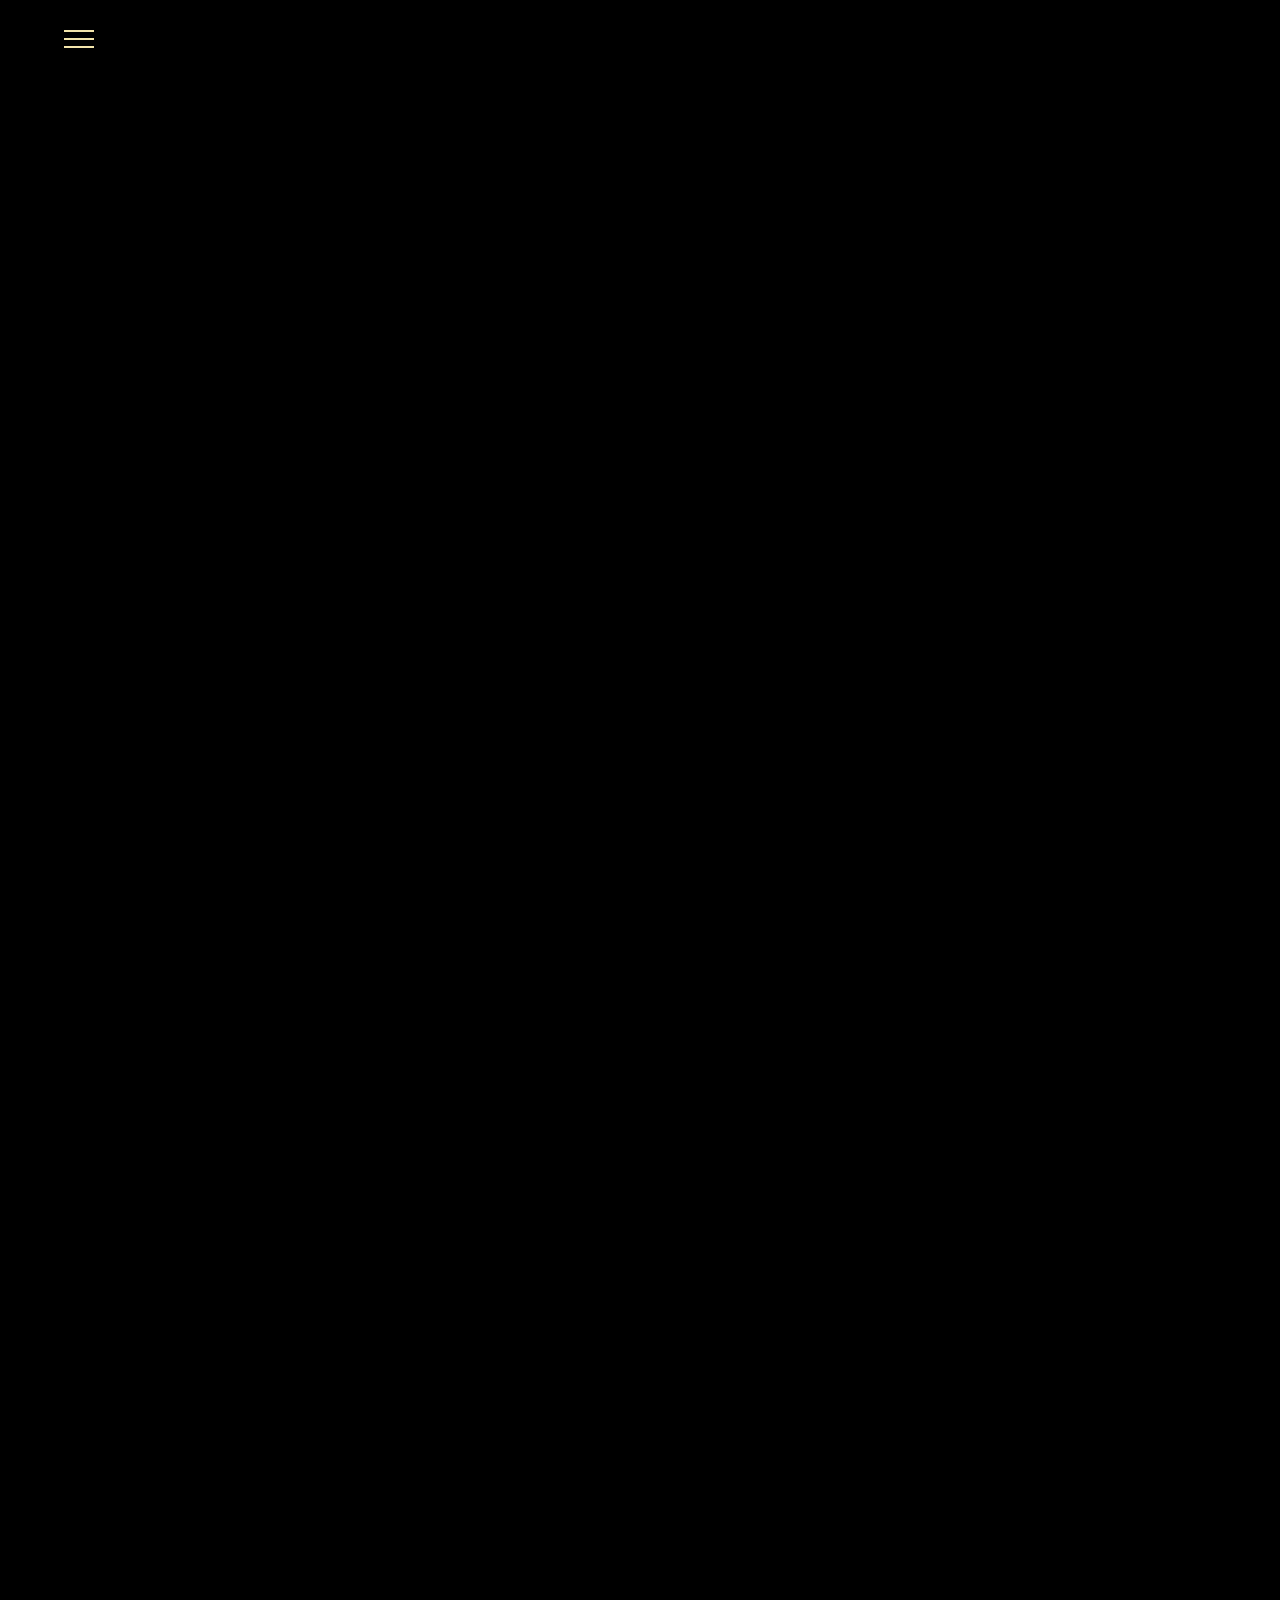
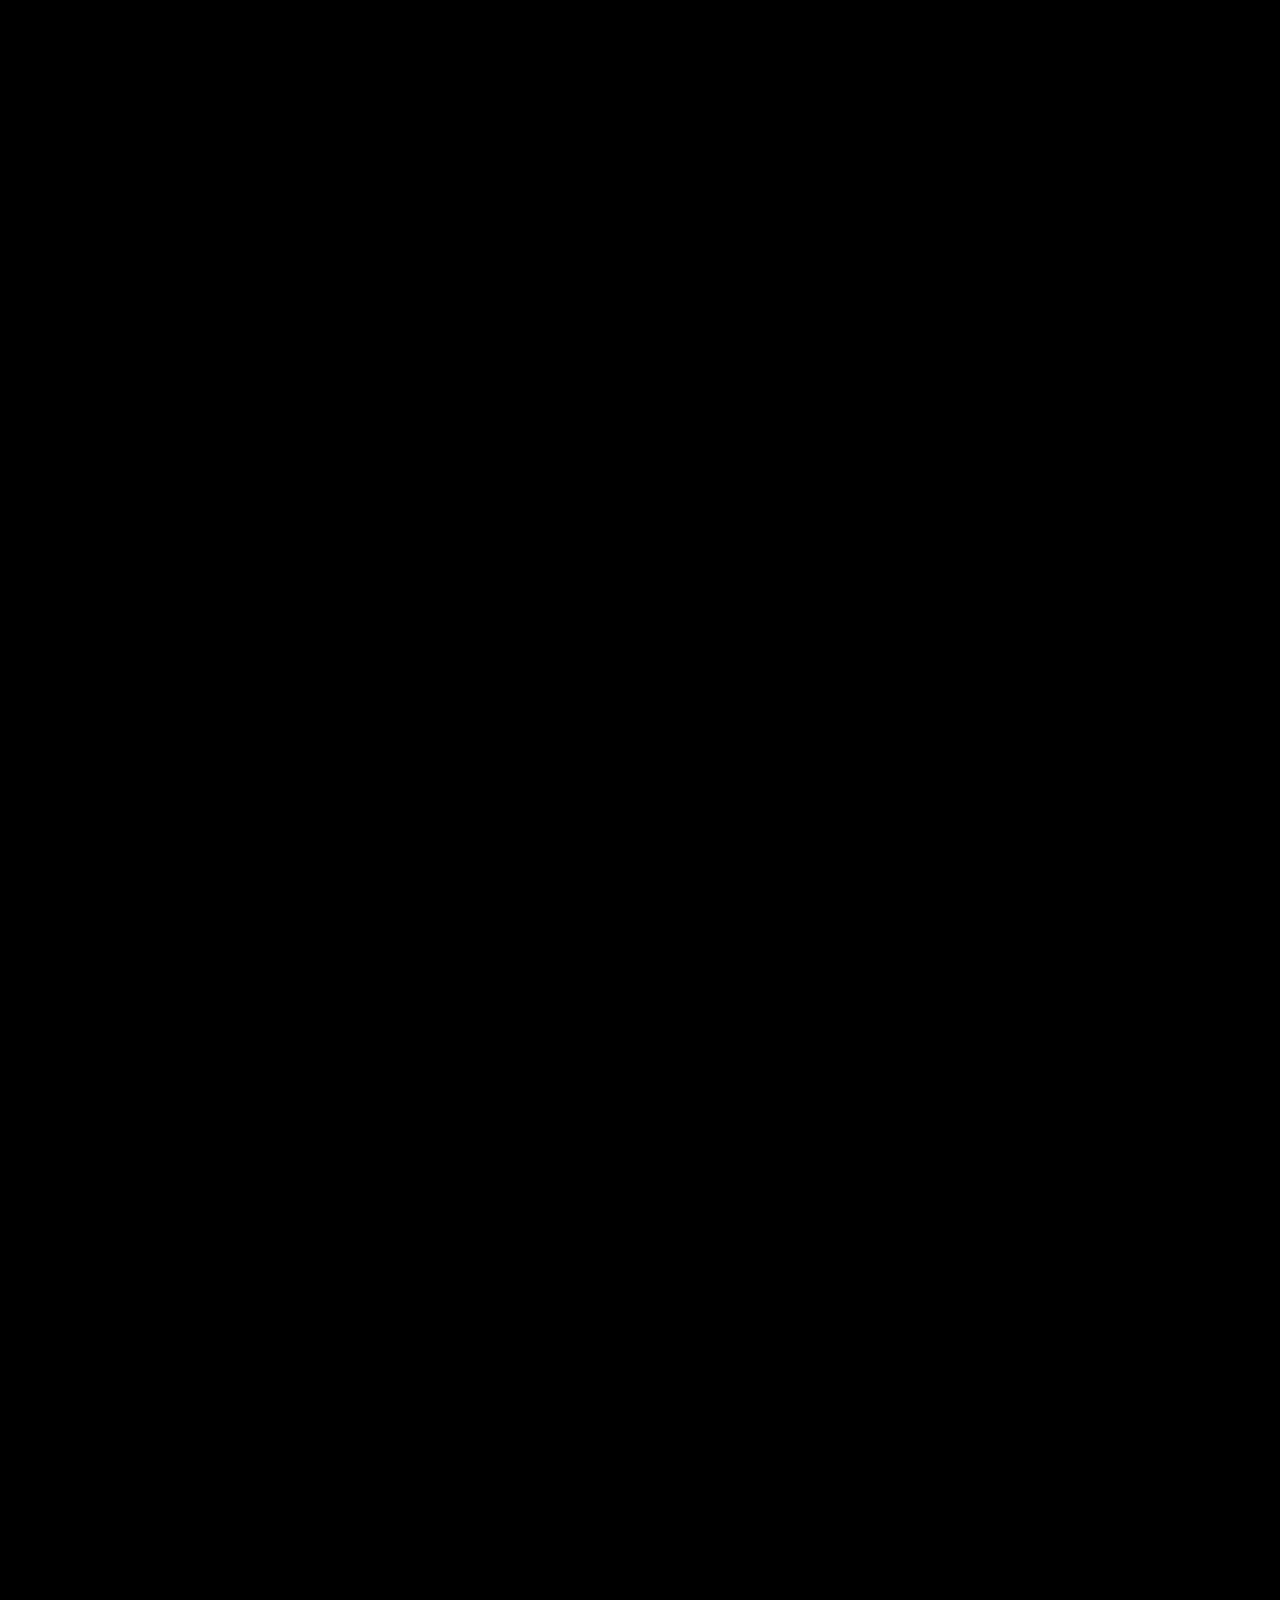
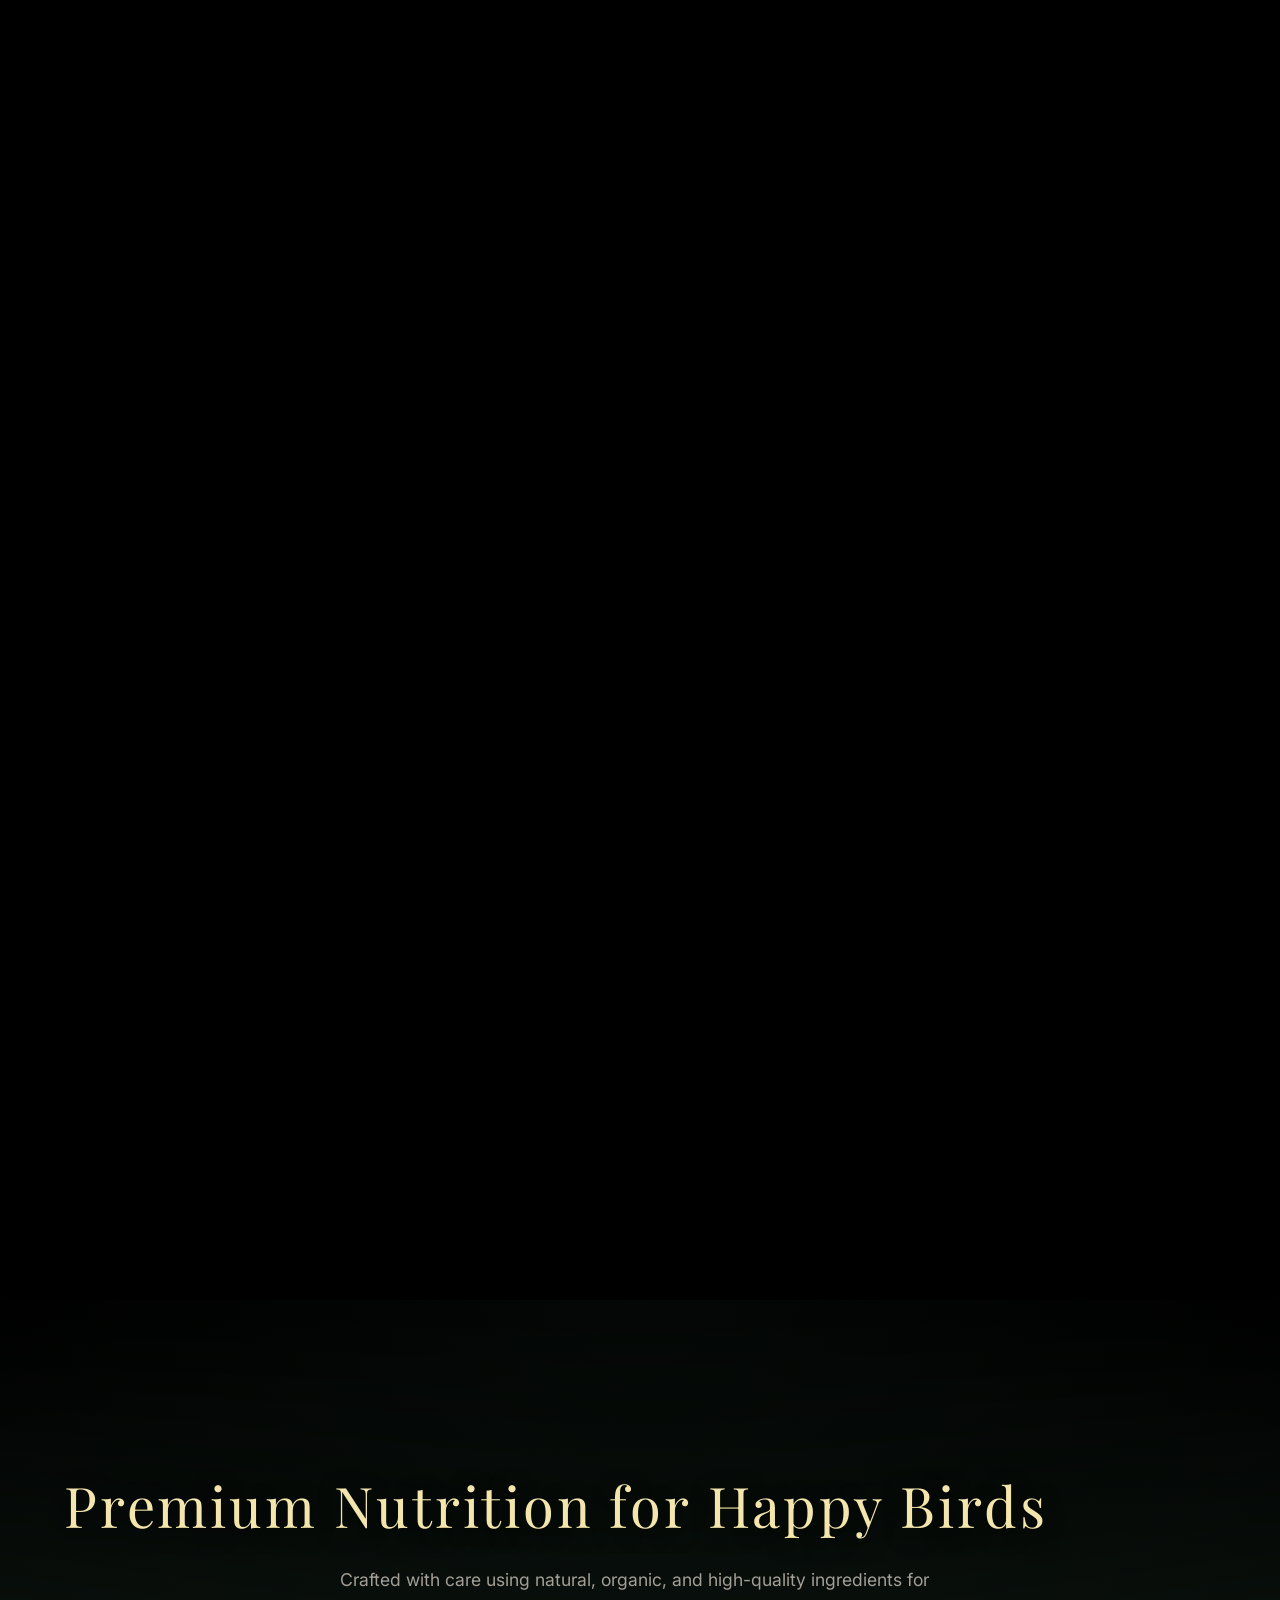
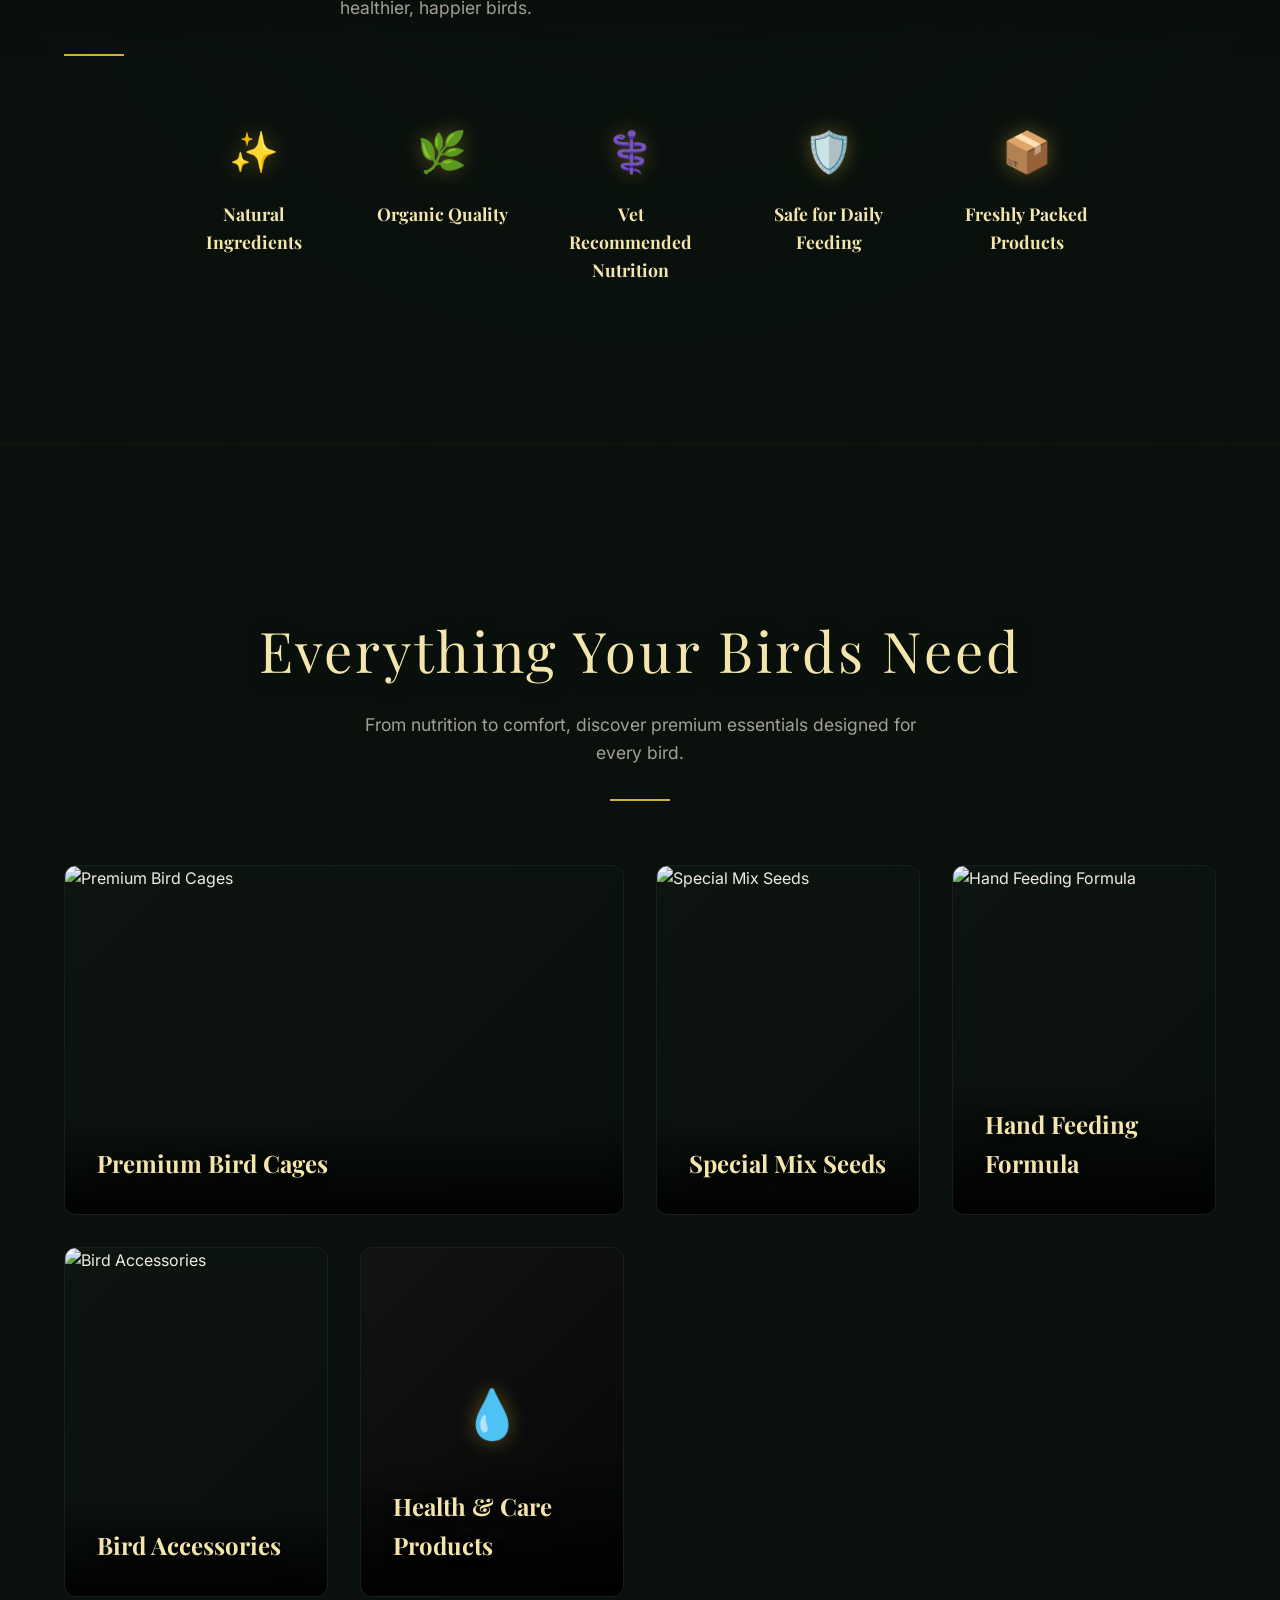
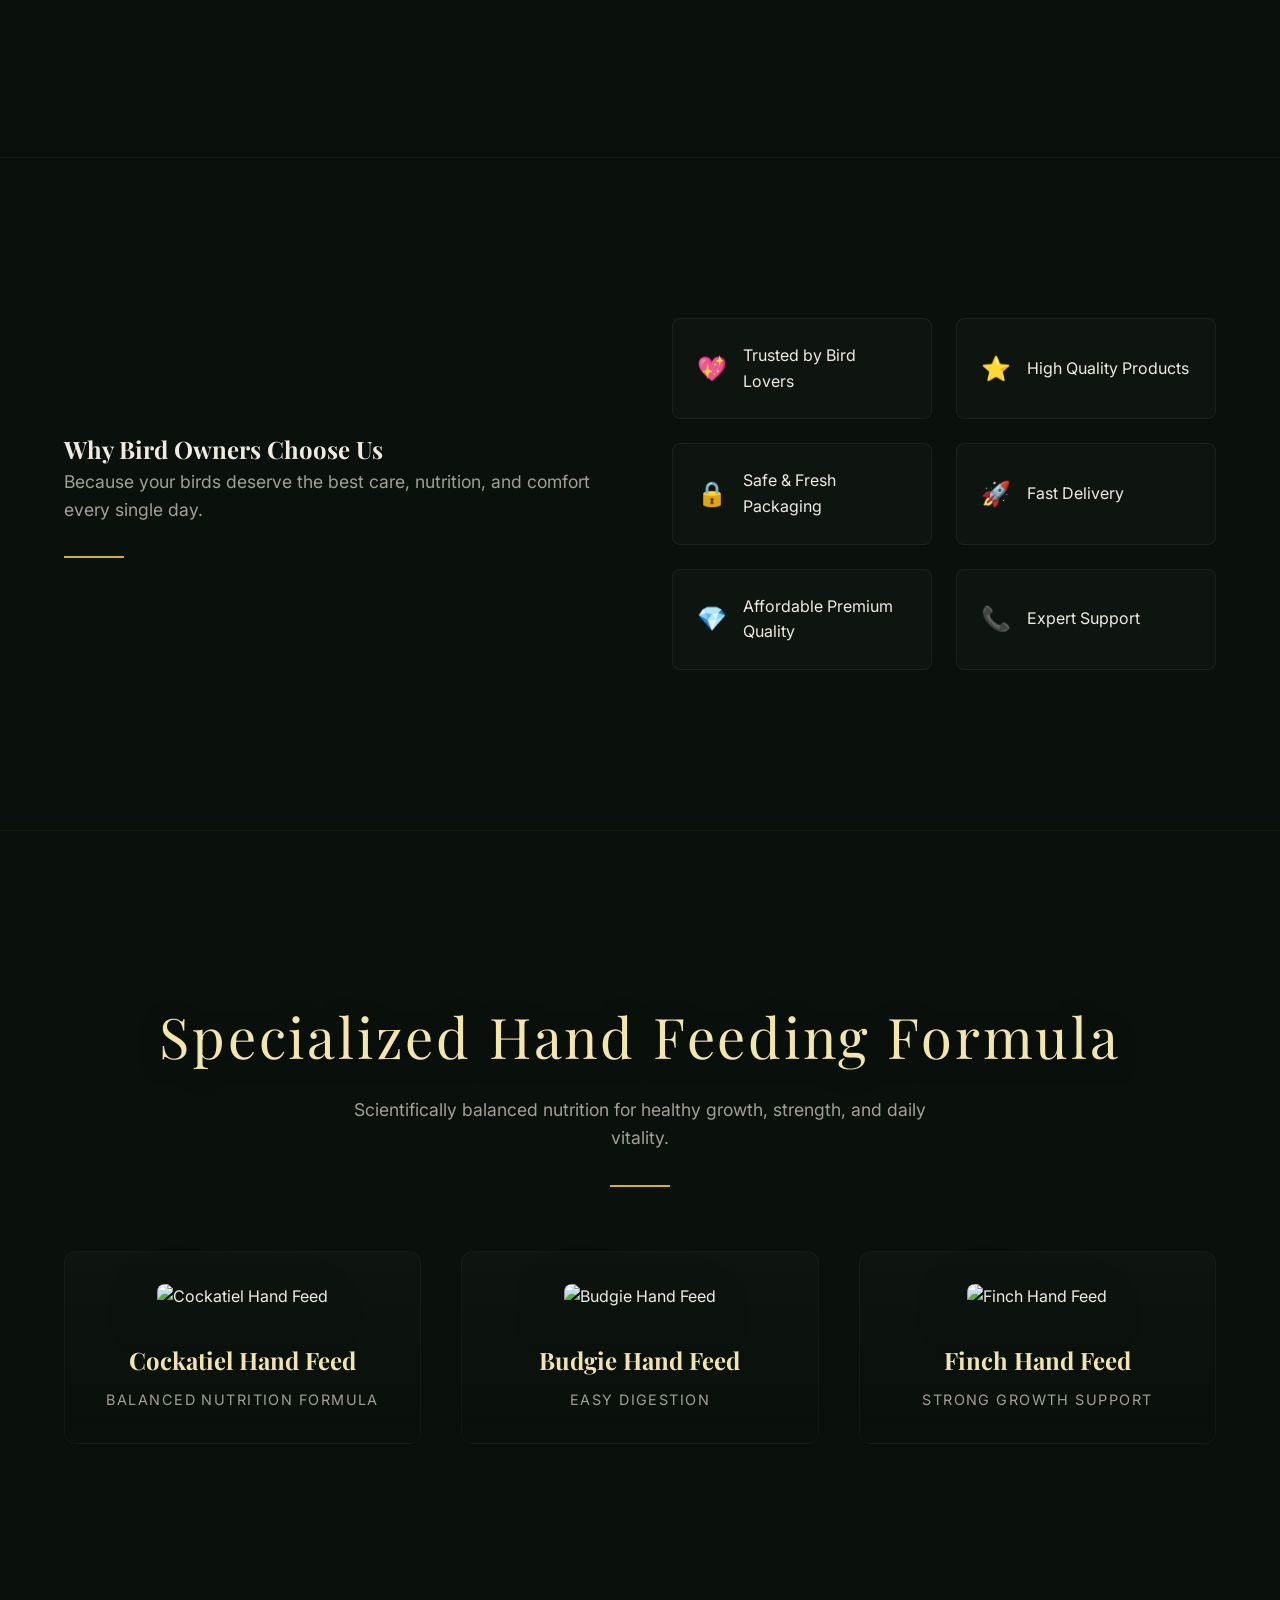
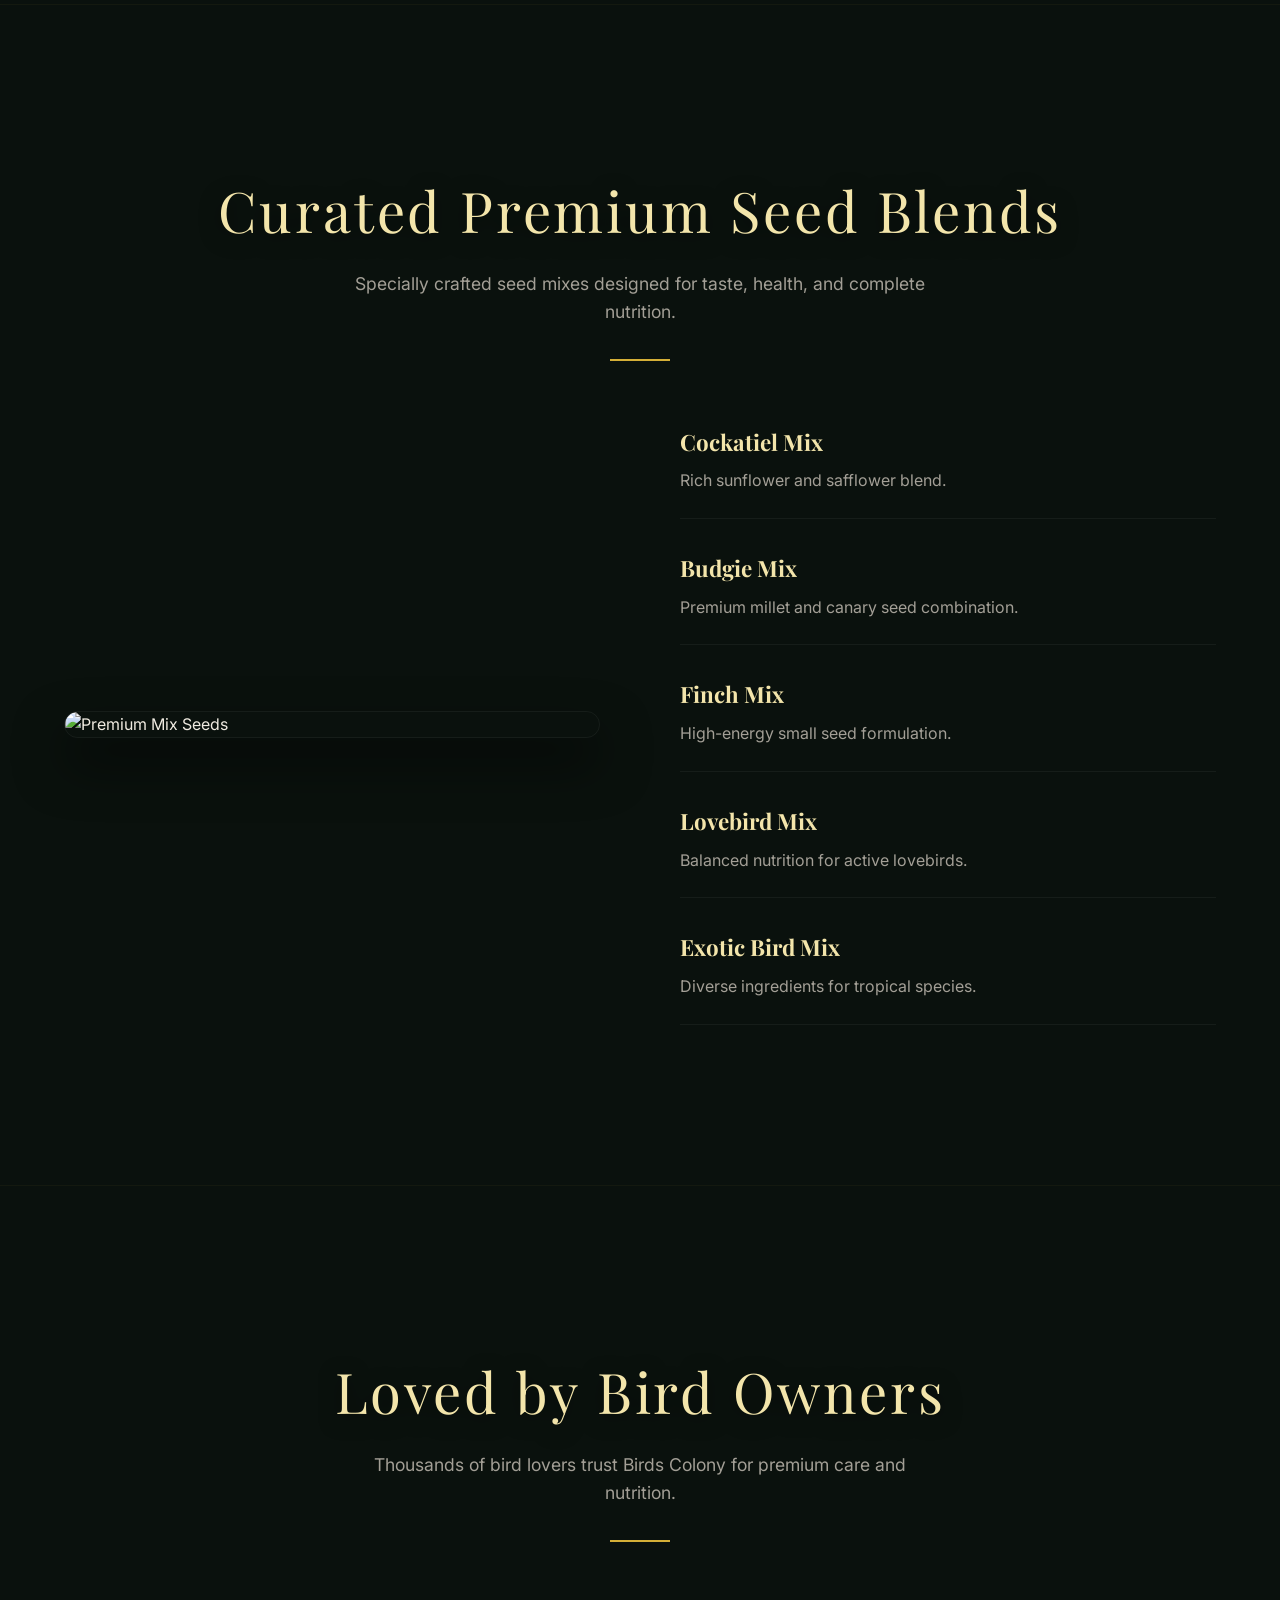
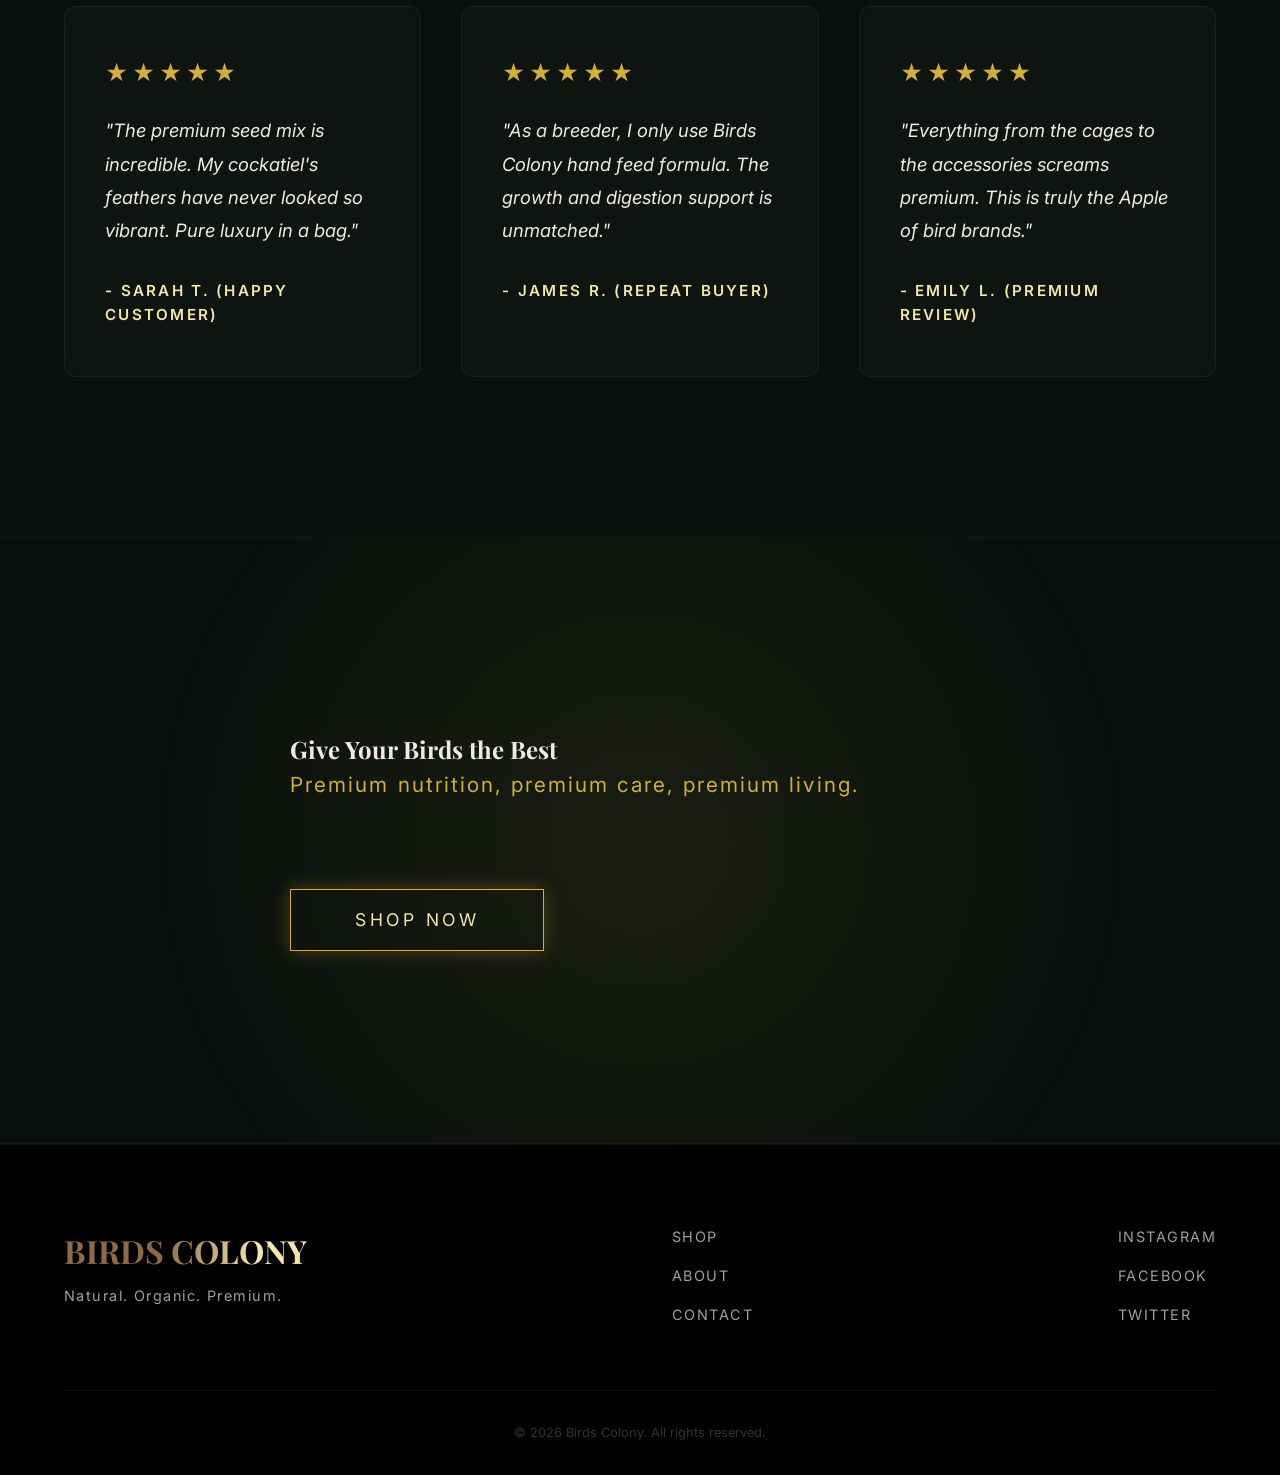
==== index.html @ fe4a56cc "Add files via upload" ====
<!DOCTYPE html>
<html lang="en">
<head>
    <meta charset="UTF-8">
    <meta name="viewport" content="width=device-width, initial-scale=1.0">
    <title>BIRDS COLONY | Premium Bird Nutrition</title>
    <meta name="description" content="Premium bird nutrition crafted for excellence. Nature. Luxury. Purity.">
    <link rel="preconnect" href="https://fonts.googleapis.com">
    <link rel="preconnect" href="https://fonts.gstatic.com" crossorigin>
    <link href="https://fonts.googleapis.com/css2?family=Inter:wght@300;400;600&family=Playfair+Display:ital,wght@0,400;0,600;0,700;1,400&display=swap" rel="stylesheet">
    <link rel="stylesheet" href="style.css">
</head>
<body>
    <div class="loader" id="loader">
        <div class="loader-content">
            <h1 class="logo-text golden-shimmer">BIRDS COLONY</h1>
            <div class="progress-bar-container">
                <div class="progress-bar" id="progress-bar"></div>
            </div>
            <p class="loading-text" id="loading-text">Loading 0%</p>
        </div>
    </div>

    <!-- Hamburger Menu Icon -->
    <div class="hamburger" id="hamburger">
        <div class="line"></div>
        <div class="line"></div>
        <div class="line"></div>
    </div>

    <!-- Sidebar Navigation -->
    <nav class="sidebar" id="sidebar">
        <div class="sidebar-logo golden-shimmer">BIRDS COLONY</div>
        <div class="sidebar-links">
            <a href="#products" class="sidebar-link">Products</a>
            <a href="#ingredients" class="sidebar-link">Ingredients</a>
            <a href="#story" class="sidebar-link">Our Story</a>
            <a href="#contact" class="sidebar-cta">Explore</a>
        </div>
    </nav>

    <!-- Fixed Ambient Background (Revealed after hero) -->
    <div class="ambient-fixed-bg">
        <div class="bg-glows"></div>
        <div class="bg-leaves"></div>
        <div class="bg-blur-overlay"></div>
        <div class="bg-feathers"></div>
        <div class="bg-dust"></div>
        <div class="bg-noise"></div>
    </div>

    <!-- Scroll-based Hero Animation Section -->
    <section class="hero-container" id="hero-container">
        <div class="sticky-wrapper">
            <canvas id="hero-canvas"></canvas>
            
            <div class="hero-overlay-text text-overlay-2" id="text-2">
                <button class="cta-button">Explore Birds Colony</button>
            </div>
        </div>
    </section>

    <!-- Main Content below Hero -->
    <main class="content">
        <div class="content-fade-top"></div>

        <!-- Premium Quality Promise -->
        <section class="section quality-promise reveal" id="promise">
            <div class="container center">
                <div class="section-header">
                    <h2 class="playfair">Premium Nutrition for Happy Birds</h2>
                    <p class="subtext">Crafted with care using natural, organic, and high-quality ingredients for healthier, happier birds.</p>
                    <div class="divider"></div>
                </div>
                <div class="promise-grid">
                    <div class="promise-item">
                        <div class="promise-icon">✨</div>
                        <h4>Natural Ingredients</h4>
                    </div>
                    <div class="promise-item">
                        <div class="promise-icon">🌿</div>
                        <h4>Organic Quality</h4>
                    </div>
                    <div class="promise-item">
                        <div class="promise-icon">⚕️</div>
                        <h4>Vet Recommended Nutrition</h4>
                    </div>
                    <div class="promise-item">
                        <div class="promise-icon">🛡️</div>
                        <h4>Safe for Daily Feeding</h4>
                    </div>
                    <div class="promise-item">
                        <div class="promise-icon">📦</div>
                        <h4>Freshly Packed Products</h4>
                    </div>
                </div>
            </div>
        </section>

        <!-- Best Selling Categories -->
        <section class="section best-selling reveal" id="products">
            <div class="container">
                <div class="section-header center">
                    <h2 class="playfair">Everything Your Birds Need</h2>
                    <p class="subtext">From nutrition to comfort, discover premium essentials designed for every bird.</p>
                    <div class="divider"></div>
                </div>
                <div class="category-grid">
                    <div class="category-card card-large">
                        <img src="assets/products/cage.png" alt="Premium Bird Cages" class="category-img">
                        <div class="category-info">
                            <h3 class="playfair">Premium Bird Cages</h3>
                        </div>
                    </div>
                    <div class="category-card">
                        <img src="assets/products/seeds.png" alt="Special Mix Seeds" class="category-img">
                        <div class="category-info">
                            <h3 class="playfair">Special Mix Seeds</h3>
                        </div>
                    </div>
                    <div class="category-card">
                        <img src="assets/products/cockatiel_feed.png" alt="Hand Feeding Formula" class="category-img">
                        <div class="category-info">
                            <h3 class="playfair">Hand Feeding Formula</h3>
                        </div>
                    </div>
                    <div class="category-card">
                        <img src="assets/products/accessories.png" alt="Bird Accessories" class="category-img">
                        <div class="category-info">
                            <h3 class="playfair">Bird Accessories</h3>
                        </div>
                    </div>
                    <div class="category-card">
                        <div class="category-placeholder">
                            <div class="promise-icon" style="font-size: 3rem;">💧</div>
                        </div>
                        <div class="category-info">
                            <h3 class="playfair">Health & Care Products</h3>
                        </div>
                    </div>
                </div>
            </div>
        </section>

        <!-- Why Choose Birds Colony -->
        <section class="section why-choose-us reveal" id="why-us">
            <div class="container">
                <div class="why-choose-layout">
                    <div class="why-text">
                        <h2 class="playfair">Why Bird Owners Choose Us</h2>
                        <p class="subtext">Because your birds deserve the best care, nutrition, and comfort every single day.</p>
                        <div class="divider" style="margin: 0; margin-top: 2rem;"></div>
                    </div>
                    <div class="trust-badges-grid">
                        <div class="trust-badge">
                            <span class="badge-icon">💖</span>
                            <span>Trusted by Bird Lovers</span>
                        </div>
                        <div class="trust-badge">
                            <span class="badge-icon">⭐</span>
                            <span>High Quality Products</span>
                        </div>
                        <div class="trust-badge">
                            <span class="badge-icon">🔒</span>
                            <span>Safe & Fresh Packaging</span>
                        </div>
                        <div class="trust-badge">
                            <span class="badge-icon">🚀</span>
                            <span>Fast Delivery</span>
                        </div>
                        <div class="trust-badge">
                            <span class="badge-icon">💎</span>
                            <span>Affordable Premium Quality</span>
                        </div>
                        <div class="trust-badge">
                            <span class="badge-icon">📞</span>
                            <span>Expert Support</span>
                        </div>
                    </div>
                </div>
            </div>
        </section>

        <!-- Special Hand Feed Formula Section -->
        <section class="section hand-feed-section reveal" id="hand-feed">
            <div class="container">
                <div class="section-header center">
                    <h2 class="playfair">Specialized Hand Feeding Formula</h2>
                    <p class="subtext">Scientifically balanced nutrition for healthy growth, strength, and daily vitality.</p>
                    <div class="divider"></div>
                </div>
                
                <div class="hand-feed-showcase">
                    <div class="hf-card">
                        <img src="assets/products/cockatiel_feed.png" alt="Cockatiel Hand Feed" class="hf-img">
                        <h3 class="playfair">Cockatiel Hand Feed</h3>
                        <p>Balanced Nutrition Formula</p>
                    </div>
                    <div class="hf-card">
                        <img src="assets/products/budgie_feed.png" alt="Budgie Hand Feed" class="hf-img">
                        <h3 class="playfair">Budgie Hand Feed</h3>
                        <p>Easy Digestion</p>
                    </div>
                    <div class="hf-card">
                        <img src="assets/products/finch_feed.png" alt="Finch Hand Feed" class="hf-img">
                        <h3 class="playfair">Finch Hand Feed</h3>
                        <p>Strong Growth Support</p>
                    </div>
                </div>
            </div>
        </section>

        <!-- Premium Mix Seed Collection -->
        <section class="section mix-seed-section reveal" id="mix-seeds">
            <div class="container">
                <div class="section-header center">
                    <h2 class="playfair">Curated Premium Seed Blends</h2>
                    <p class="subtext">Specially crafted seed mixes designed for taste, health, and complete nutrition.</p>
                    <div class="divider"></div>
                </div>
                
                <div class="seed-collection-layout">
                    <div class="seed-main-visual">
                        <img src="assets/products/mix_seed.png" alt="Premium Mix Seeds" class="seed-img">
                    </div>
                    <div class="seed-list">
                        <div class="seed-item">
                            <h4 class="playfair">Cockatiel Mix</h4>
                            <p>Rich sunflower and safflower blend.</p>
                        </div>
                        <div class="seed-item">
                            <h4 class="playfair">Budgie Mix</h4>
                            <p>Premium millet and canary seed combination.</p>
                        </div>
                        <div class="seed-item">
                            <h4 class="playfair">Finch Mix</h4>
                            <p>High-energy small seed formulation.</p>
                        </div>
                        <div class="seed-item">
                            <h4 class="playfair">Lovebird Mix</h4>
                            <p>Balanced nutrition for active lovebirds.</p>
                        </div>
                        <div class="seed-item">
                            <h4 class="playfair">Exotic Bird Mix</h4>
                            <p>Diverse ingredients for tropical species.</p>
                        </div>
                    </div>
                </div>
            </div>
        </section>

        <!-- Trust + Social Proof Section -->
        <section class="section social-proof reveal" id="reviews">
            <div class="container">
                <div class="section-header center">
                    <h2 class="playfair">Loved by Bird Owners</h2>
                    <p class="subtext">Thousands of bird lovers trust Birds Colony for premium care and nutrition.</p>
                    <div class="divider"></div>
                </div>
                
                <div class="reviews-grid">
                    <div class="review-card">
                        <div class="stars">★★★★★</div>
                        <p class="review-text">"The premium seed mix is incredible. My cockatiel's feathers have never looked so vibrant. Pure luxury in a bag."</p>
                        <p class="review-author">- Sarah T. (Happy Customer)</p>
                    </div>
                    <div class="review-card">
                        <div class="stars">★★★★★</div>
                        <p class="review-text">"As a breeder, I only use Birds Colony hand feed formula. The growth and digestion support is unmatched."</p>
                        <p class="review-author">- James R. (Repeat Buyer)</p>
                    </div>
                    <div class="review-card">
                        <div class="stars">★★★★★</div>
                        <p class="review-text">"Everything from the cages to the accessories screams premium. This is truly the Apple of bird brands."</p>
                        <p class="review-author">- Emily L. (Premium Review)</p>
                    </div>
                </div>
            </div>
        </section>

        <!-- Strong CTA Section -->
        <section class="section cta-premium reveal" id="contact">
            <div class="container center cta-container">
                <h2 class="playfair">Give Your Birds the Best</h2>
                <p class="cta-subtext">Premium nutrition, premium care, premium living.</p>
                <button class="cta-button large-cta glowing-btn">Shop Now</button>
            </div>
        </section>
    </main>

    <footer>
        <div class="footer-container">
            <div class="footer-brand">
                <h2 class="playfair golden-shimmer">BIRDS COLONY</h2>
                <p>Natural. Organic. Premium.</p>
            </div>
            <div class="footer-links">
                <a href="#products">Shop</a>
                <a href="#story">About</a>
                <a href="#contact">Contact</a>
            </div>
            <div class="footer-social">
                <span>Instagram</span>
                <span>Facebook</span>
                <span>Twitter</span>
            </div>
        </div>
        <div class="footer-bottom">
            <p>&copy; 2026 Birds Colony. All rights reserved.</p>
        </div>
    </footer>

    <script src="main.js"></script>
</body>
</html>
---- style.css ----
:root {
    --bg-dark: #0a110d;
    --bg-darker: #000000;
    --bg-forest: #12221a;
    --bg-earth: #1a1611;
    --text-main: #f0ebe1;
    --text-muted: #a39f96;
    --gold-accent: #d4af37;
    --gold-light: #f3e5ab;
    --gold-dark: #8c6b45;
    --nav-height: 80px;
}

* {
    margin: 0;
    padding: 0;
    box-sizing: border-box;
}

body {
    font-family: 'Inter', sans-serif;
    background-color: var(--bg-dark);
    color: var(--text-main);
    overflow-x: hidden;
    line-height: 1.6;
}

.playfair {
    font-family: 'Playfair Display', serif;
}

.tracking-wide {
    letter-spacing: 0.2em;
    font-size: 0.85rem;
}

a {
    text-decoration: none;
    color: var(--text-main);
    transition: color 0.3s ease;
}

a:hover {
    color: var(--gold-accent);
}

/* Loader */
.loader {
    position: fixed;
    top: 0;
    left: 0;
    width: 100vw;
    height: 100vh;
    background-color: var(--bg-darker);
    z-index: 9999;
    display: flex;
    justify-content: center;
    align-items: center;
    transition: opacity 1s ease, visibility 1s ease;
}

.loader-content {
    text-align: center;
}

.loader .logo-text {
    font-family: 'Playfair Display', serif;
    font-size: 2.5rem;
    margin-bottom: 2rem;
    letter-spacing: 0.1em;
}

.progress-bar-container {
    width: 200px;
    height: 2px;
    background-color: rgba(255,255,255,0.1);
    margin: 0 auto 1rem;
    overflow: hidden;
}

.progress-bar {
    width: 0%;
    height: 100%;
    background-color: var(--gold-accent);
    transition: width 0.1s linear;
}

.loading-text {
    font-size: 0.8rem;
    color: var(--text-muted);
    letter-spacing: 0.1em;
}

/* Hamburger Menu */
.hamburger {
    position: fixed;
    top: 30px;
    left: 5%;
    z-index: 200;
    cursor: pointer;
    display: flex;
    flex-direction: column;
    gap: 6px;
    opacity: 0;
    transform: translateY(-20px);
    transition: opacity 1s ease, transform 1s ease, left 0.4s ease;
}

.hamburger.visible {
    opacity: 1;
    transform: translateY(0);
}

.hamburger .line {
    width: 30px;
    height: 2px;
    background-color: var(--gold-light);
    transition: all 0.3s ease;
}

/* Sidebar */
.sidebar {
    position: fixed;
    top: 0;
    left: -350px;
    width: 300px;
    height: 100vh;
    background: rgba(5, 7, 5, 0.4);
    backdrop-filter: blur(10px);
    -webkit-backdrop-filter: blur(10px);
    border-right: 1px solid rgba(212, 175, 55, 0.1);
    z-index: 150;
    padding: 80px 40px;
    display: flex;
    flex-direction: column;
    gap: 3rem;
    transition: left 0.4s cubic-bezier(0.77, 0, 0.175, 1);
}

.sidebar.open {
    left: 0;
}

.sidebar-logo {
    font-family: 'Playfair Display', serif;
    font-size: 1.5rem;
    font-weight: 700;
    letter-spacing: 0.1em;
    margin-bottom: 2rem;
}

.sidebar-links {
    display: flex;
    flex-direction: column;
    gap: 2rem;
}

.sidebar-link {
    font-size: 1.1rem;
    text-transform: uppercase;
    letter-spacing: 0.2em;
    position: relative;
    width: fit-content;
}

.sidebar-link::after {
    content: '';
    position: absolute;
    bottom: -5px;
    left: 0;
    width: 0%;
    height: 1px;
    background-color: var(--gold-accent);
    transition: width 0.3s ease;
}

.sidebar-link:hover::after {
    width: 100%;
}

.sidebar-cta {
    margin-top: 1rem;
    border: 1px solid var(--gold-accent);
    padding: 0.8rem 1.5rem;
    text-align: center;
    text-transform: uppercase;
    letter-spacing: 0.2em;
    transition: all 0.3s ease;
}

.sidebar-cta:hover {
    background-color: var(--gold-accent);
    color: var(--bg-dark);
}

/* Hamburger Animation when Open */
.hamburger.open .line:nth-child(1) {
    transform: translateY(8px) rotate(45deg);
}

.hamburger.open .line:nth-child(2) {
    opacity: 0;
}

.hamburger.open .line:nth-child(3) {
    transform: translateY(-8px) rotate(-45deg);
}

/* Hero Section & Canvas */
.hero-container {
    position: relative;
    height: 500vh; /* Determines how long the scroll animation lasts */
    z-index: 30;
    background-color: #000000;
}

.sticky-wrapper {
    position: sticky;
    top: 0;
    height: 100vh;
    width: 100vw;
    overflow: hidden;
    background-color: #000000;
}

#hero-canvas {
    position: absolute;
    top: 50%;
    left: 50%;
    transform: translate(-50%, -50%);
    width: 100vw;
    height: 100vh;
    object-fit: cover;
    opacity: 0;
    transition: opacity 1s ease;
}

#hero-canvas.visible {
    opacity: 1;
}

/* Overlay Text Styling */
.hero-overlay-text {
    position: absolute;
    top: 50%;
    left: 50%;
    transform: translate(-50%, -50%);
    text-align: center;
    width: 100%;
    padding: 0 5%;
    opacity: 0;
    pointer-events: none;
    transition: opacity 0.5s ease;
    z-index: 10;
}

.text-overlay-1 h1 {
    font-size: clamp(2rem, 5vw, 4.5rem);
    margin-bottom: 1rem;
    text-shadow: 0 4px 20px rgba(0,0,0,0.8);
}

.text-overlay-1 p {
    font-size: clamp(1rem, 1.5vw, 1.5rem);
    color: var(--gold-light);
    text-shadow: 0 2px 10px rgba(0,0,0,0.8);
}

.text-overlay-2 {
    display: flex;
    flex-direction: column;
    align-items: center;
    gap: 1.5rem;
    top: 88%; /* Moved down further to appear below the baked-in text */
}

.logo-reveal {
    font-size: clamp(3rem, 8vw, 7rem);
    letter-spacing: 0.15em;
    margin: 0;
    text-shadow: 0 10px 30px rgba(0,0,0,0.9);
}

/* Animations */
.golden-shimmer {
    background: linear-gradient(
        to right,
        var(--gold-dark) 20%,
        var(--gold-light) 40%,
        var(--gold-light) 60%,
        var(--gold-dark) 80%
    );
    background-size: 200% auto;
    color: #000;
    background-clip: text;
    text-fill-color: transparent;
    -webkit-background-clip: text;
    -webkit-text-fill-color: transparent;
    animation: shine 5s linear infinite;
}

@keyframes shine {
    to {
        background-position: 200% center;
    }
}

.cta-button {
    background: transparent;
    border: 1px solid var(--gold-accent);
    color: var(--gold-light);
    padding: 1rem 3rem;
    font-family: 'Inter', sans-serif;
    text-transform: uppercase;
    letter-spacing: 0.2em;
    font-size: 0.9rem;
    cursor: pointer;
    transition: all 0.4s cubic-bezier(0.25, 0.46, 0.45, 0.94);
    pointer-events: auto;
    position: relative;
    overflow: hidden;
    margin-top: 2rem;
}

.cta-button::before {
    content: '';
    position: absolute;
    top: 0;
    left: -100%;
    width: 100%;
    height: 100%;
    background: var(--gold-accent);
    transition: transform 0.4s cubic-bezier(0.25, 0.46, 0.45, 0.94);
    z-index: -1;
}

.cta-button:hover::before {
    transform: translateX(100%);
}

.cta-button:hover {
    color: var(--bg-dark);
    box-shadow: 0 0 20px rgba(212, 175, 55, 0.4);
}

.large-cta {
    font-size: 1.1rem;
    padding: 1.2rem 4rem;
}

/* Fixed Ambient Background System for Performance & Depth */
.ambient-fixed-bg {
    position: fixed;
    top: 0;
    left: 0;
    width: 100vw;
    height: 100vh;
    background-color: var(--bg-dark); /* Very dark forest */
    z-index: 15; /* Sits behind content, covered by hero */
    pointer-events: none;
}

.bg-glows {
    position: absolute;
    top: 0; left: 0; width: 100%; height: 100%;
    background-image: 
        radial-gradient(circle at 10% 20%, rgba(212, 175, 55, 0.25) 0%, transparent 50%),
        radial-gradient(circle at 90% 80%, rgba(140, 107, 69, 0.3) 0%, transparent 60%),
        radial-gradient(circle at 70% 30%, rgba(20, 70, 40, 0.5) 0%, transparent 50%),
        radial-gradient(circle at 30% 70%, rgba(212, 175, 55, 0.2) 0%, transparent 60%);
    z-index: 1;
}

.bg-leaves {
    position: absolute;
    top: 0; left: 0; width: 100%; height: 100%;
    background-image: 
        radial-gradient(ellipse at 5% 5%, rgba(0,0,0,0.9) 0%, transparent 40%),
        radial-gradient(ellipse at 95% 15%, rgba(0,0,0,0.8) 0%, transparent 35%),
        radial-gradient(ellipse at 10% 90%, rgba(0,0,0,0.85) 0%, transparent 45%),
        radial-gradient(ellipse at 85% 95%, rgba(0,0,0,0.9) 0%, transparent 40%);
    opacity: 0.9;
    z-index: 2;
}

.bg-blur-overlay {
    position: absolute;
    top: 0; left: 0; width: 100%; height: 100%;
    backdrop-filter: blur(8px);
    -webkit-backdrop-filter: blur(8px);
    z-index: 3;
}

.bg-feathers {
    position: absolute;
    top: 0; left: 0; width: 100%; height: 100%;
    background-image: 
        repeating-linear-gradient(45deg, rgba(212, 175, 55, 0.04) 0px, rgba(212, 175, 55, 0.04) 2px, transparent 2px, transparent 40px),
        repeating-linear-gradient(-45deg, rgba(212, 175, 55, 0.04) 0px, rgba(212, 175, 55, 0.04) 2px, transparent 2px, transparent 40px);
    -webkit-mask-image: radial-gradient(circle at center, black 0%, transparent 80%);
    mask-image: radial-gradient(circle at center, black 0%, transparent 80%);
    z-index: 4;
}

.bg-dust {
    position: absolute;
    top: 0; left: 0; width: 100%; height: 100%;
    background-image: 
        radial-gradient(circle, rgba(212, 175, 55, 0.5) 1px, transparent 1px),
        radial-gradient(circle, rgba(243, 229, 171, 0.4) 1px, transparent 1px);
    background-size: 120px 120px, 170px 170px;
    background-position: 0 0, 40px 60px;
    opacity: 0.8;
    animation: dust-float 60s linear infinite;
    z-index: 5;
}

@keyframes dust-float {
    0% { transform: translateY(0) scale(1); }
    50% { transform: translateY(-20px) scale(1.02); }
    100% { transform: translateY(0) scale(1); }
}

.bg-noise {
    position: absolute;
    top: 0; left: 0; width: 100%; height: 100%;
    background-image: url('data:image/svg+xml,%3Csvg viewBox="0 0 200 200" xmlns="http://www.w3.org/2000/svg"%3E%3Cfilter id="noiseFilter"%3E%3CfeTurbulence type="fractalNoise" baseFrequency="0.8" numOctaves="3" stitchTiles="stitch"/%3E%3C/filter%3E%3Crect width="100%25" height="100%25" filter="url(%23noiseFilter)" opacity="0.1"/%3E%3C/svg%3E');
    opacity: 0.15;
    z-index: 6;
}

/* General Layout & Content Sections */
.content {
    background-color: transparent; /* Lets the fixed background show through */
    position: relative;
    z-index: 20;
}

.content-fade-top {
    position: absolute;
    top: 0;
    left: 0;
    width: 100%;
    height: 40vh;
    background: linear-gradient(to bottom, #000000 0%, transparent 100%);
    z-index: -1;
}

.section {
    padding: 10rem 5%;
    border-bottom: 1px solid rgba(212, 175, 55, 0.05);
    position: relative;
    z-index: 10;
}

/* Section Background Variations */
.premium-products {
    background: transparent;
}

.natural-ingredients {
    background: radial-gradient(ellipse at center, rgba(10, 18, 14, 0.3) 0%, transparent 70%);
}

.container {
    max-width: 1200px;
    margin: 0 auto;
    position: relative;
    z-index: 2;
}

.section-header {
    margin-bottom: 4rem;
}

.section-header.center {
    text-align: center;
}

.section-header h2 {
    font-size: 3.5rem;
    font-weight: 400;
    margin-bottom: 1rem;
    color: var(--gold-light);
    letter-spacing: 0.05em;
    text-shadow: 0 4px 20px rgba(0,0,0,0.5);
}

.divider {
    width: 60px;
    height: 2px;
    background-color: var(--gold-accent);
}

.section-header.center .divider {
    margin: 0 auto;
}

/* Reveal Animation classes */
.reveal {
    opacity: 0;
    transform: translateY(40px);
    transition: all 1s cubic-bezier(0.5, 0, 0, 1);
}

.reveal.active {
    opacity: 1;
    transform: translateY(0);
}

/* Quality Promise Section */
.quality-promise {
    background: radial-gradient(circle at 50% 0%, rgba(10, 18, 14, 0.4) 0%, transparent 70%);
}

.subtext {
    color: var(--text-muted);
    font-size: 1.1rem;
    max-width: 600px;
    margin: 0 auto 2rem;
    line-height: 1.6;
}

.promise-grid {
    display: flex;
    justify-content: center;
    gap: 3rem;
    flex-wrap: wrap;
    margin-top: 4rem;
}

.promise-item {
    text-align: center;
    max-width: 150px;
}

.promise-icon {
    font-size: 2.5rem;
    margin-bottom: 1rem;
    color: var(--gold-accent);
    filter: drop-shadow(0 0 10px rgba(212, 175, 55, 0.4));
    transition: transform 0.3s cubic-bezier(0.175, 0.885, 0.32, 1.275);
}

.promise-item:hover .promise-icon {
    transform: translateY(-8px) scale(1.1);
}

.promise-item h4 {
    font-family: 'Playfair Display', serif;
    color: var(--gold-light);
    font-size: 1.1rem;
}

/* Best Selling Categories */
.category-grid {
    display: grid;
    grid-template-columns: repeat(auto-fit, minmax(250px, 1fr));
    gap: 2rem;
    margin-top: 3rem;
}

.category-card {
    position: relative;
    border-radius: 12px;
    overflow: hidden;
    height: 350px;
    border: 1px solid rgba(255,255,255,0.05);
    background: linear-gradient(135deg, rgba(255,255,255,0.02) 0%, rgba(255,255,255,0.005) 100%);
    backdrop-filter: blur(10px);
    transition: transform 0.6s cubic-bezier(0.165, 0.84, 0.44, 1), box-shadow 0.6s cubic-bezier(0.165, 0.84, 0.44, 1);
}

.category-card.card-large {
    grid-column: span 2;
}

.category-img {
    width: 100%;
    height: 100%;
    object-fit: cover;
    transition: transform 0.8s ease;
}

.category-card:hover .category-img {
    transform: scale(1.05);
}

.category-placeholder {
    width: 100%;
    height: 100%;
    background: linear-gradient(135deg, rgba(20,20,20,0.8), rgba(5,5,5,0.9));
    display: flex;
    justify-content: center;
    align-items: center;
}

.category-info {
    position: absolute;
    bottom: 0;
    left: 0;
    width: 100%;
    padding: 2rem;
    background: linear-gradient(to top, rgba(0,0,0,0.9) 0%, transparent 100%);
}

.category-info h3 {
    color: var(--gold-light);
    font-size: 1.5rem;
    margin: 0;
    text-shadow: 0 2px 10px rgba(0,0,0,0.8);
}

.category-card:hover {
    transform: translateY(-10px);
    box-shadow: 0 20px 40px rgba(0,0,0,0.6);
    border-color: rgba(212, 175, 55, 0.3);
}

/* Why Choose Birds Colony */
.why-choose-layout {
    display: grid;
    grid-template-columns: 1fr 1fr;
    gap: 4rem;
    align-items: center;
}

.why-text .subtext {
    margin: 0;
}

.trust-badges-grid {
    display: grid;
    grid-template-columns: 1fr 1fr;
    gap: 1.5rem;
}

.trust-badge {
    display: flex;
    align-items: center;
    gap: 1rem;
    padding: 1.5rem;
    background: rgba(255,255,255,0.02);
    border: 1px solid rgba(255,255,255,0.05);
    border-radius: 8px;
    backdrop-filter: blur(5px);
    transition: all 0.4s ease;
}

.trust-badge:hover {
    background: rgba(212, 175, 55, 0.05);
    border-color: rgba(212, 175, 55, 0.2);
    transform: translateX(10px);
}

.badge-icon {
    font-size: 1.5rem;
}

/* Special Hand Feed Section */
.hand-feed-showcase {
    display: grid;
    grid-template-columns: repeat(3, 1fr);
    gap: 2.5rem;
    margin-top: 4rem;
}

.hf-card {
    text-align: center;
    background: linear-gradient(to bottom, rgba(255,255,255,0.02), transparent);
    padding: 2rem;
    border-radius: 12px;
    border: 1px solid rgba(255,255,255,0.03);
    transition: transform 0.5s ease, border-color 0.5s ease;
}

.hf-card:hover {
    transform: translateY(-10px);
    border-color: rgba(212, 175, 55, 0.2);
    background: linear-gradient(to bottom, rgba(255,255,255,0.03), rgba(212, 175, 55, 0.02));
}

.hf-img {
    width: 100%;
    height: 350px;
    object-fit: cover;
    margin-bottom: 2rem;
    border-radius: 8px;
    filter: drop-shadow(0 15px 30px rgba(0,0,0,0.4));
    transition: transform 0.5s ease;
}

.hf-card:hover .hf-img {
    transform: scale(1.03);
}

.hf-card h3 {
    color: var(--gold-light);
    margin-bottom: 0.5rem;
    font-size: 1.5rem;
}

.hf-card p {
    color: var(--text-muted);
    font-size: 0.9rem;
    text-transform: uppercase;
    letter-spacing: 0.1em;
}

/* Mix Seed Collection */
.seed-collection-layout {
    display: grid;
    grid-template-columns: 1fr 1fr;
    gap: 5rem;
    align-items: center;
    margin-top: 3rem;
}

.seed-main-visual {
    position: relative;
    border-radius: 16px;
    overflow: hidden;
    box-shadow: 0 25px 50px rgba(0,0,0,0.6);
    border: 1px solid rgba(255,255,255,0.05);
}

.seed-img {
    width: 100%;
    display: block;
    transition: transform 1s ease;
}

.seed-main-visual:hover .seed-img {
    transform: scale(1.05);
}

.seed-list {
    display: flex;
    flex-direction: column;
    gap: 2rem;
}

.seed-item {
    padding-bottom: 1.5rem;
    border-bottom: 1px solid rgba(255,255,255,0.05);
    transition: all 0.4s ease;
}

.seed-item:hover {
    border-bottom-color: var(--gold-accent);
    transform: translateX(10px);
}

.seed-item h4 {
    color: var(--gold-light);
    font-size: 1.4rem;
    margin-bottom: 0.5rem;
}

.seed-item p {
    color: var(--text-muted);
    line-height: 1.6;
}

/* Social Proof */
.reviews-grid {
    display: grid;
    grid-template-columns: repeat(3, 1fr);
    gap: 2.5rem;
    margin-top: 4rem;
}

.review-card {
    background: rgba(255,255,255,0.02);
    border: 1px solid rgba(255,255,255,0.05);
    padding: 3rem 2.5rem;
    border-radius: 12px;
    backdrop-filter: blur(10px);
    transition: transform 0.5s ease, box-shadow 0.5s ease;
}

.review-card:hover {
    transform: translateY(-8px);
    border-color: rgba(212, 175, 55, 0.2);
    box-shadow: 0 15px 30px rgba(0,0,0,0.4);
}

.stars {
    color: var(--gold-accent);
    font-size: 1.4rem;
    margin-bottom: 1.5rem;
    letter-spacing: 4px;
}

.review-text {
    font-size: 1.15rem;
    line-height: 1.8;
    margin-bottom: 2rem;
    font-style: italic;
    color: var(--text-main);
}

.review-author {
    color: var(--gold-light);
    font-size: 0.95rem;
    text-transform: uppercase;
    letter-spacing: 0.15em;
    font-weight: 600;
}

/* CTA Premium */
.cta-premium {
    padding: 12rem 5%;
    background: radial-gradient(circle at center, rgba(212, 175, 55, 0.08) 0%, transparent 70%);
}

.cta-container {
    max-width: 700px;
}

.cta-subtext {
    color: var(--gold-accent);
    font-size: 1.3rem;
    margin-bottom: 3.5rem;
    letter-spacing: 0.1em;
}

.glowing-btn {
    box-shadow: 0 0 20px rgba(212, 175, 55, 0.3);
}

.glowing-btn:hover {
    box-shadow: 0 0 40px rgba(212, 175, 55, 0.6);
}

/* Footer */
footer {
    background-color: var(--bg-darker);
    padding: 5rem 5% 2rem;
    border-top: 1px solid rgba(255,255,255,0.05);
}

.footer-container {
    display: flex;
    justify-content: space-between;
    align-items: flex-start;
    max-width: 1200px;
    margin: 0 auto 4rem;
    flex-wrap: wrap;
    gap: 3rem;
}

.footer-brand h2 {
    font-size: 2rem;
    margin-bottom: 0.5rem;
}

.footer-brand p {
    color: var(--text-muted);
    font-size: 0.9rem;
    letter-spacing: 0.1em;
}

.footer-links, .footer-social {
    display: flex;
    flex-direction: column;
    gap: 1rem;
}

.footer-links a, .footer-social span {
    color: var(--text-muted);
    font-size: 0.9rem;
    text-transform: uppercase;
    letter-spacing: 0.1em;
    cursor: pointer;
    transition: color 0.3s ease;
}

.footer-links a:hover, .footer-social span:hover {
    color: var(--gold-accent);
}

.footer-bottom {
    text-align: center;
    color: rgba(255,255,255,0.2);
    font-size: 0.8rem;
    padding-top: 2rem;
    border-top: 1px solid rgba(255,255,255,0.05);
}

@media (max-width: 768px) {
    .product-showcase {
        grid-template-columns: 1fr;
    }
    .variants-grid {
        grid-template-columns: 1fr;
    }
    .nav-links {
        display: none;
    }
    .section-header h2 {
        font-size: 2.5rem;
    }
    .text-overlay-1 h1 {
        font-size: 2.5rem;
    }
    .logo-reveal {
        font-size: 3rem;
    }
}
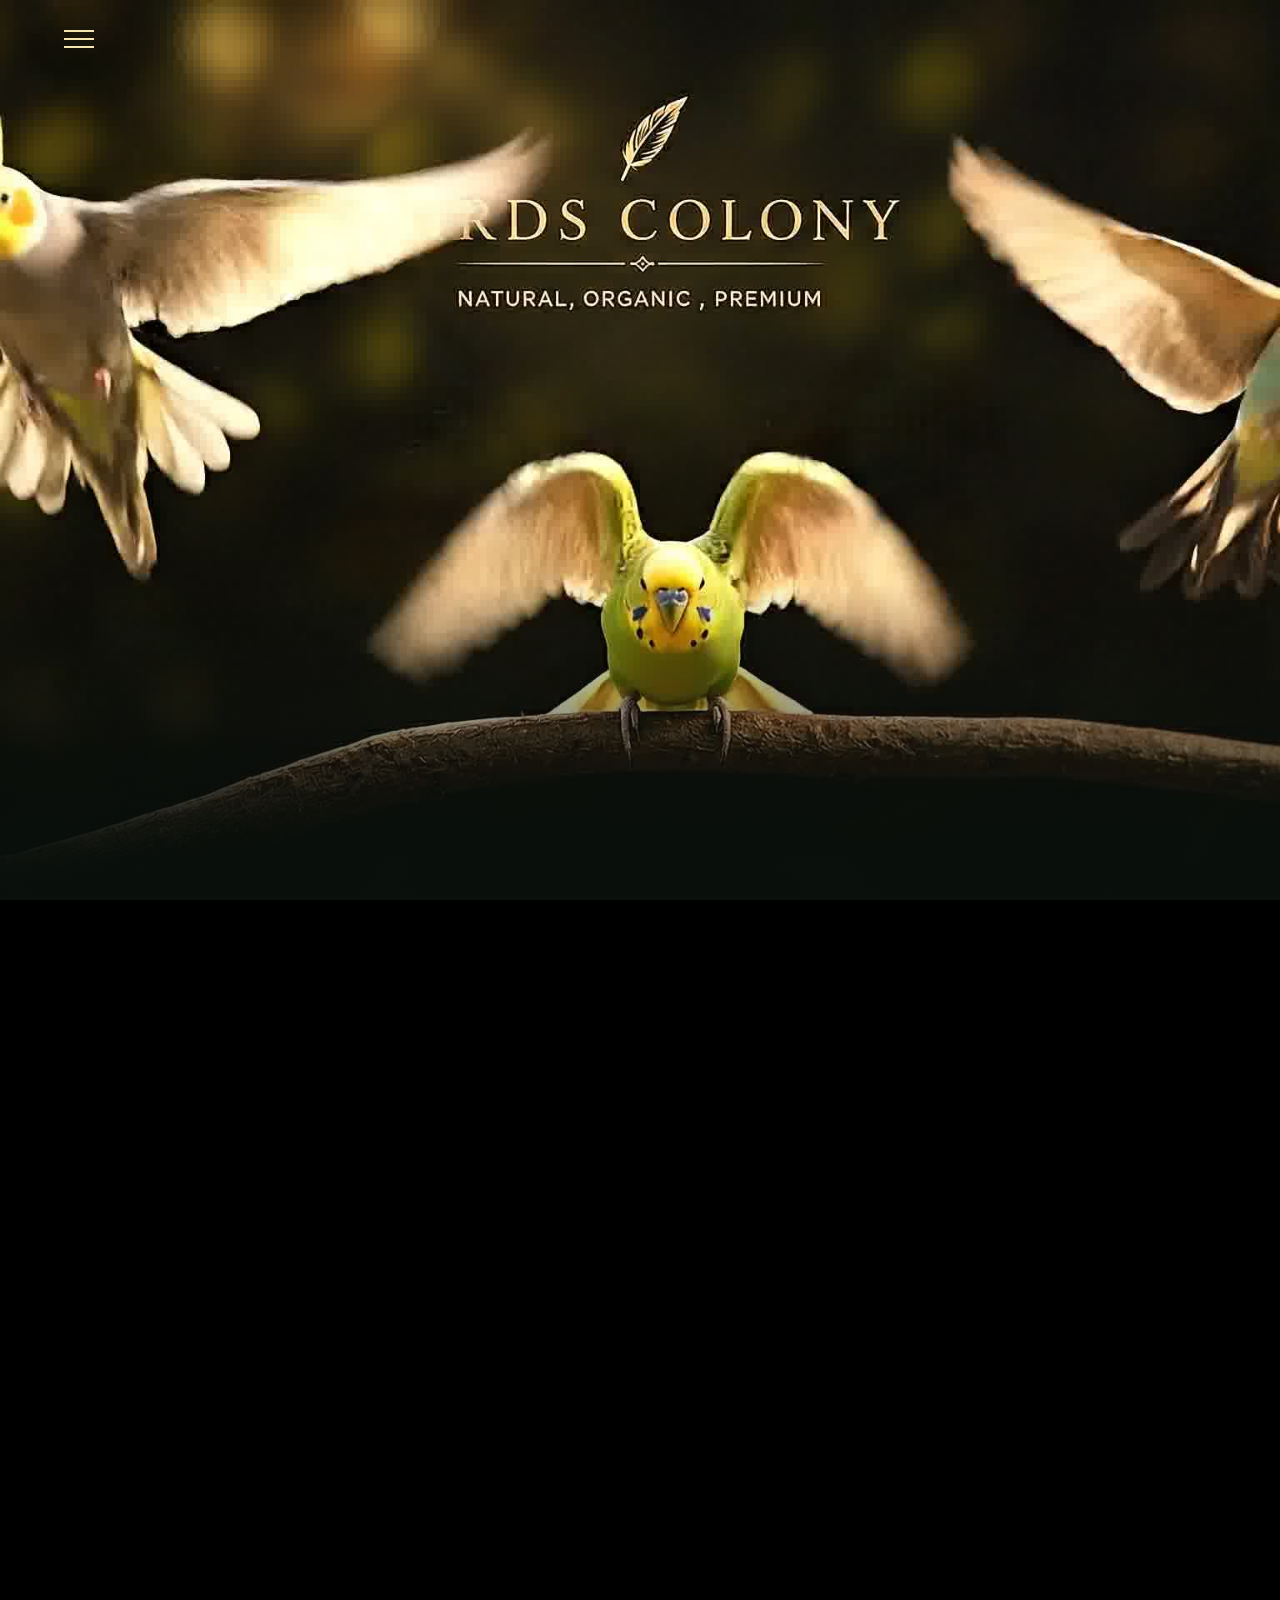
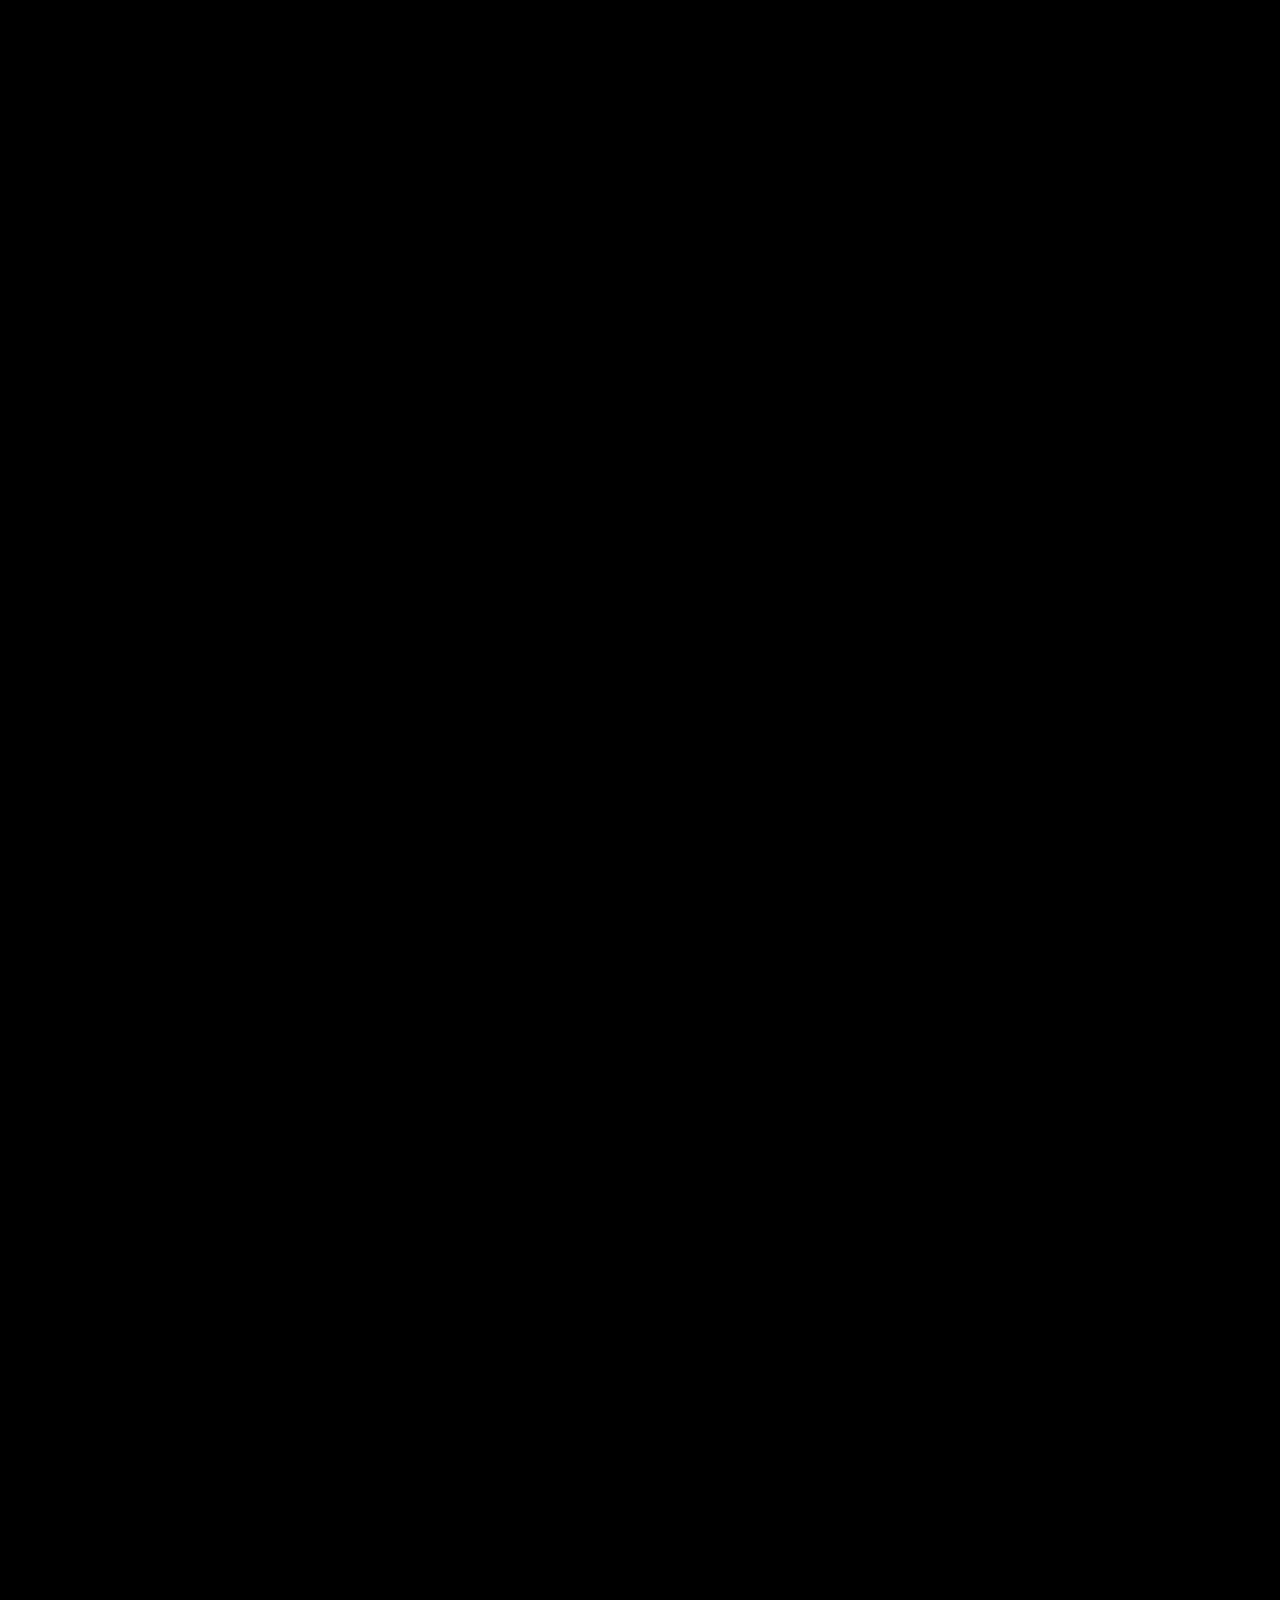
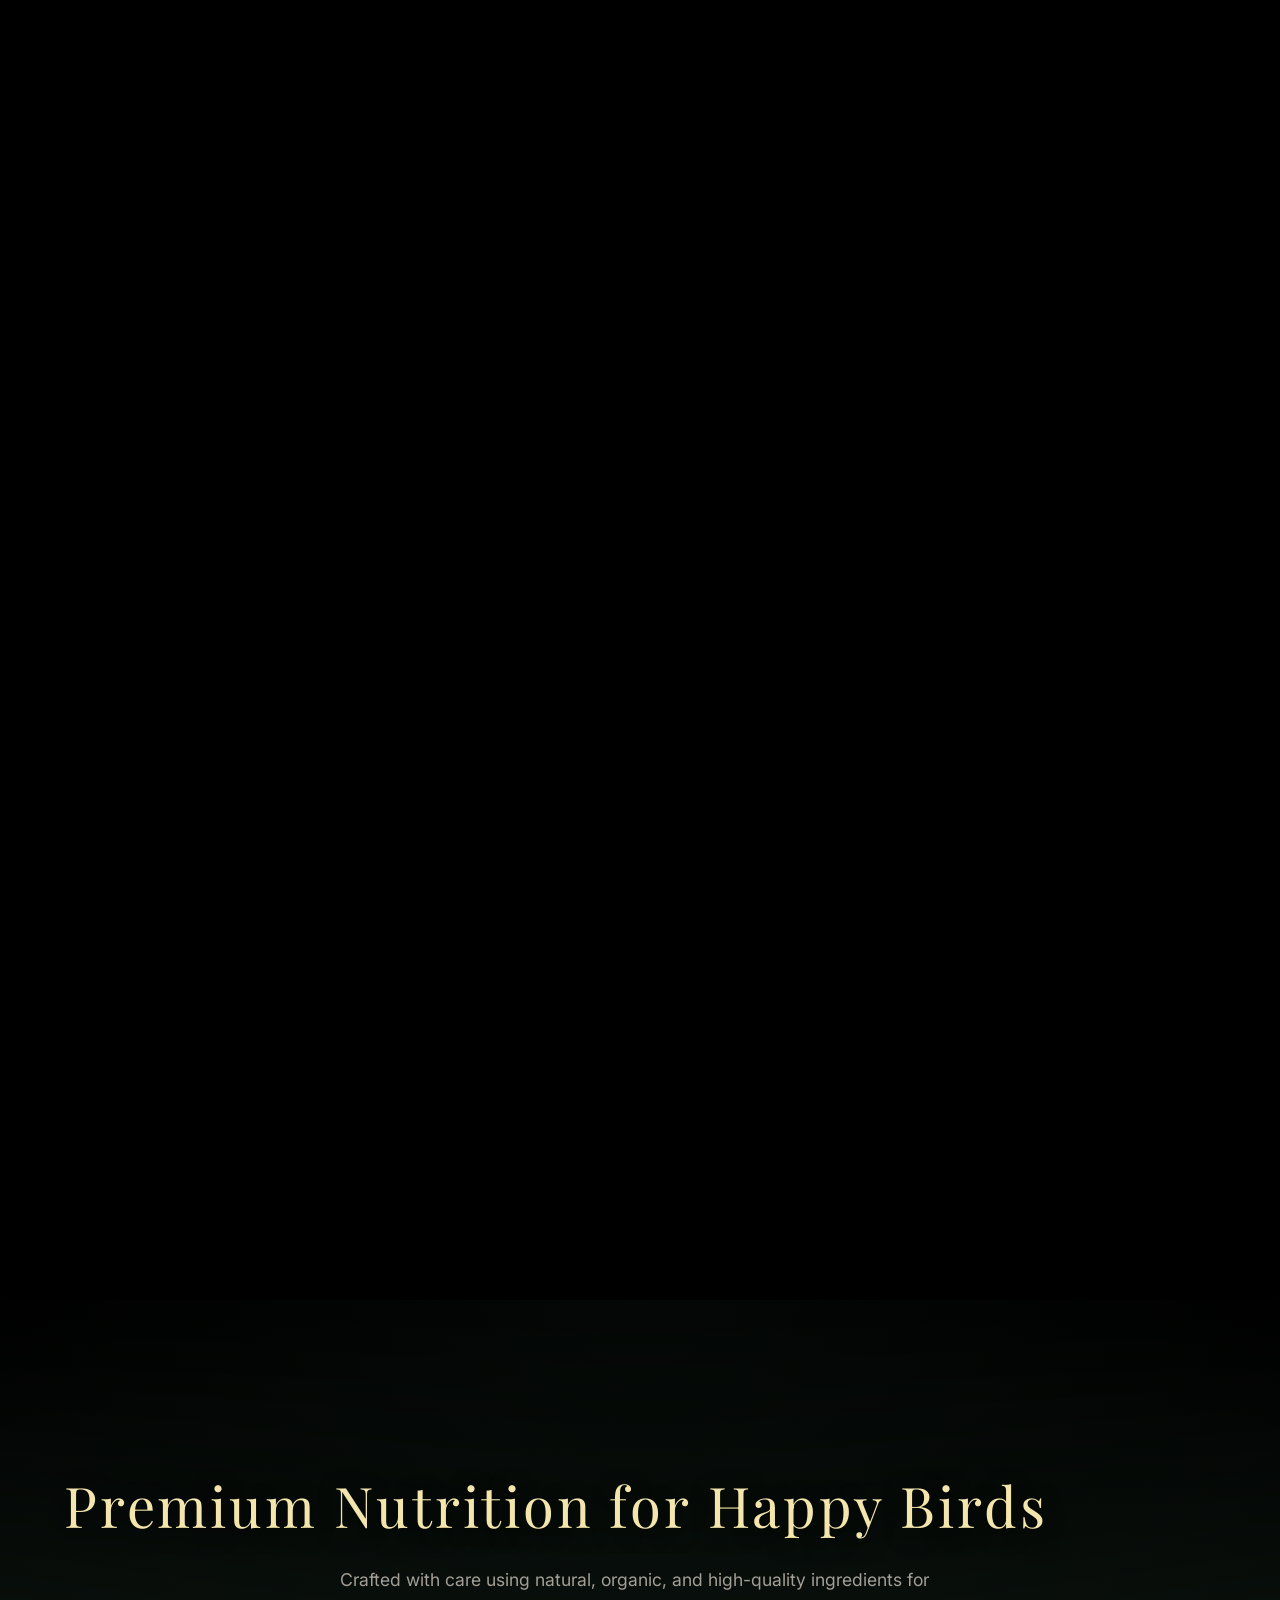
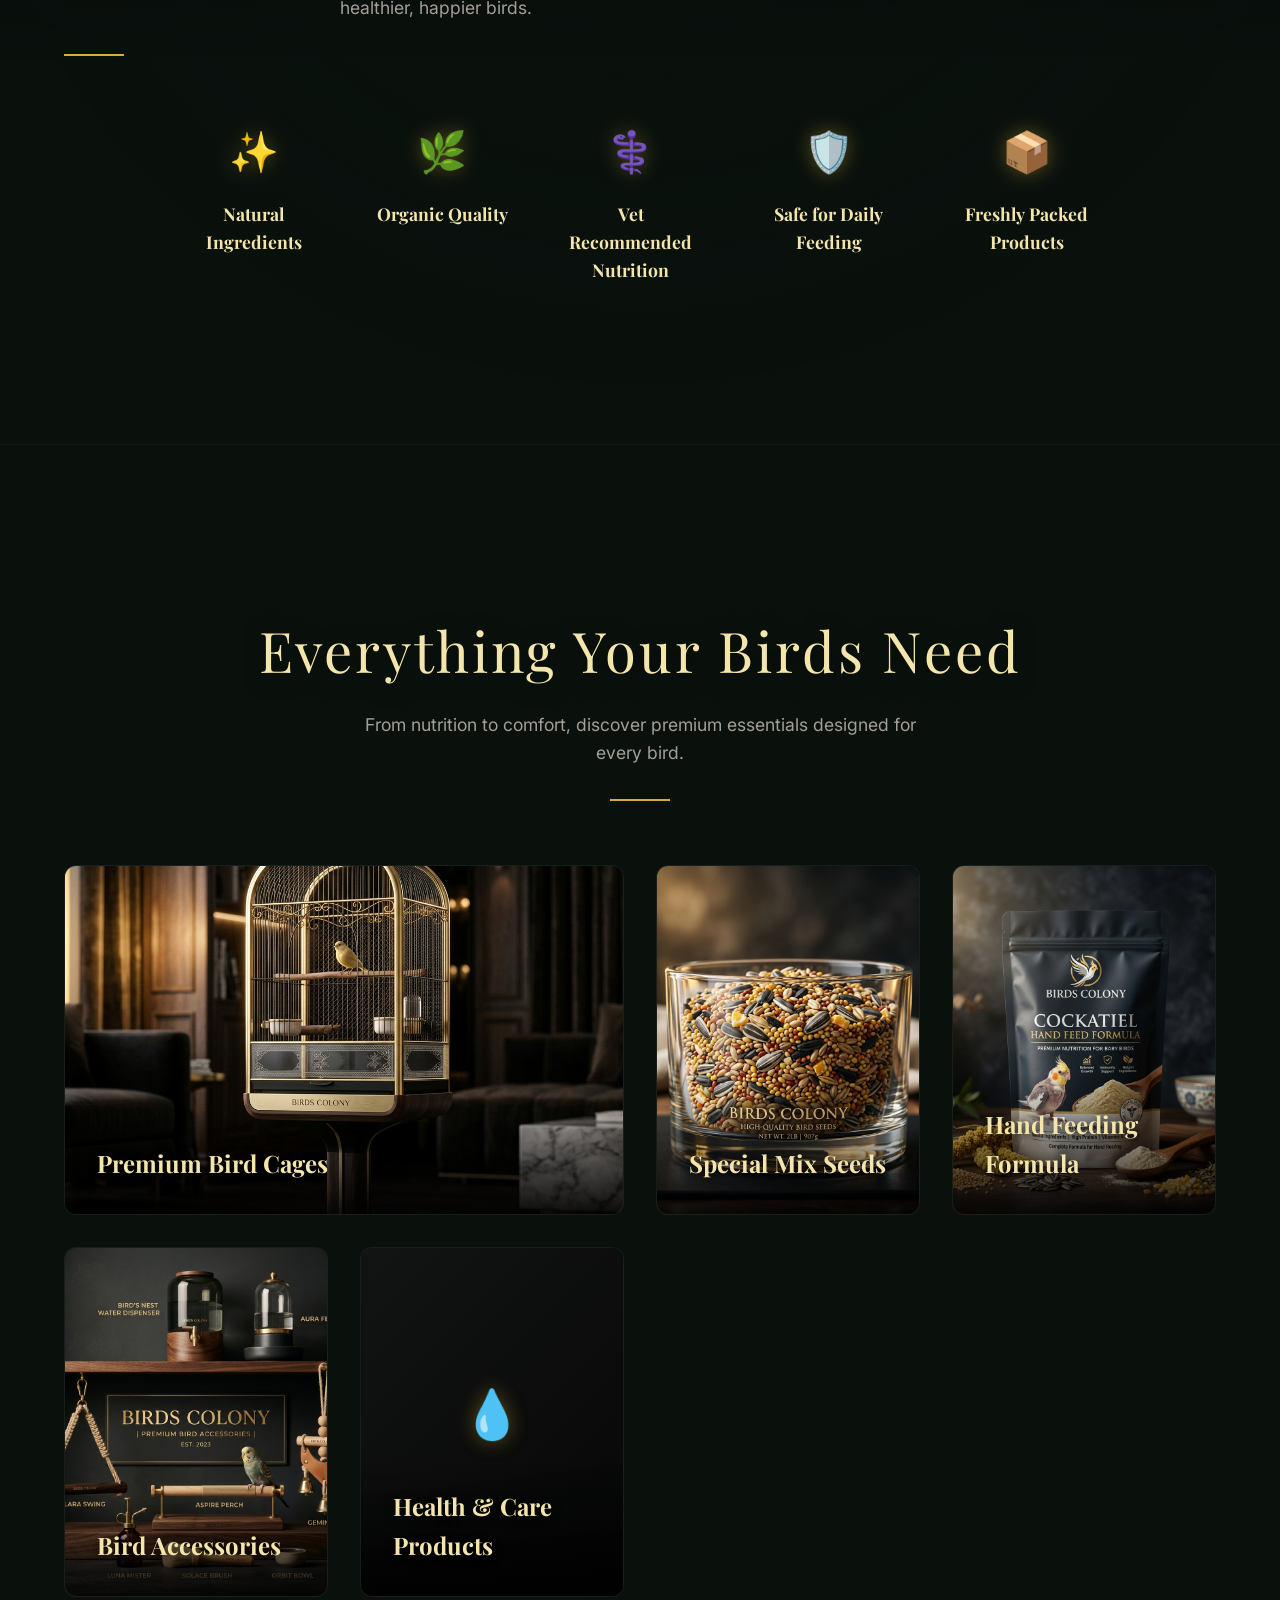
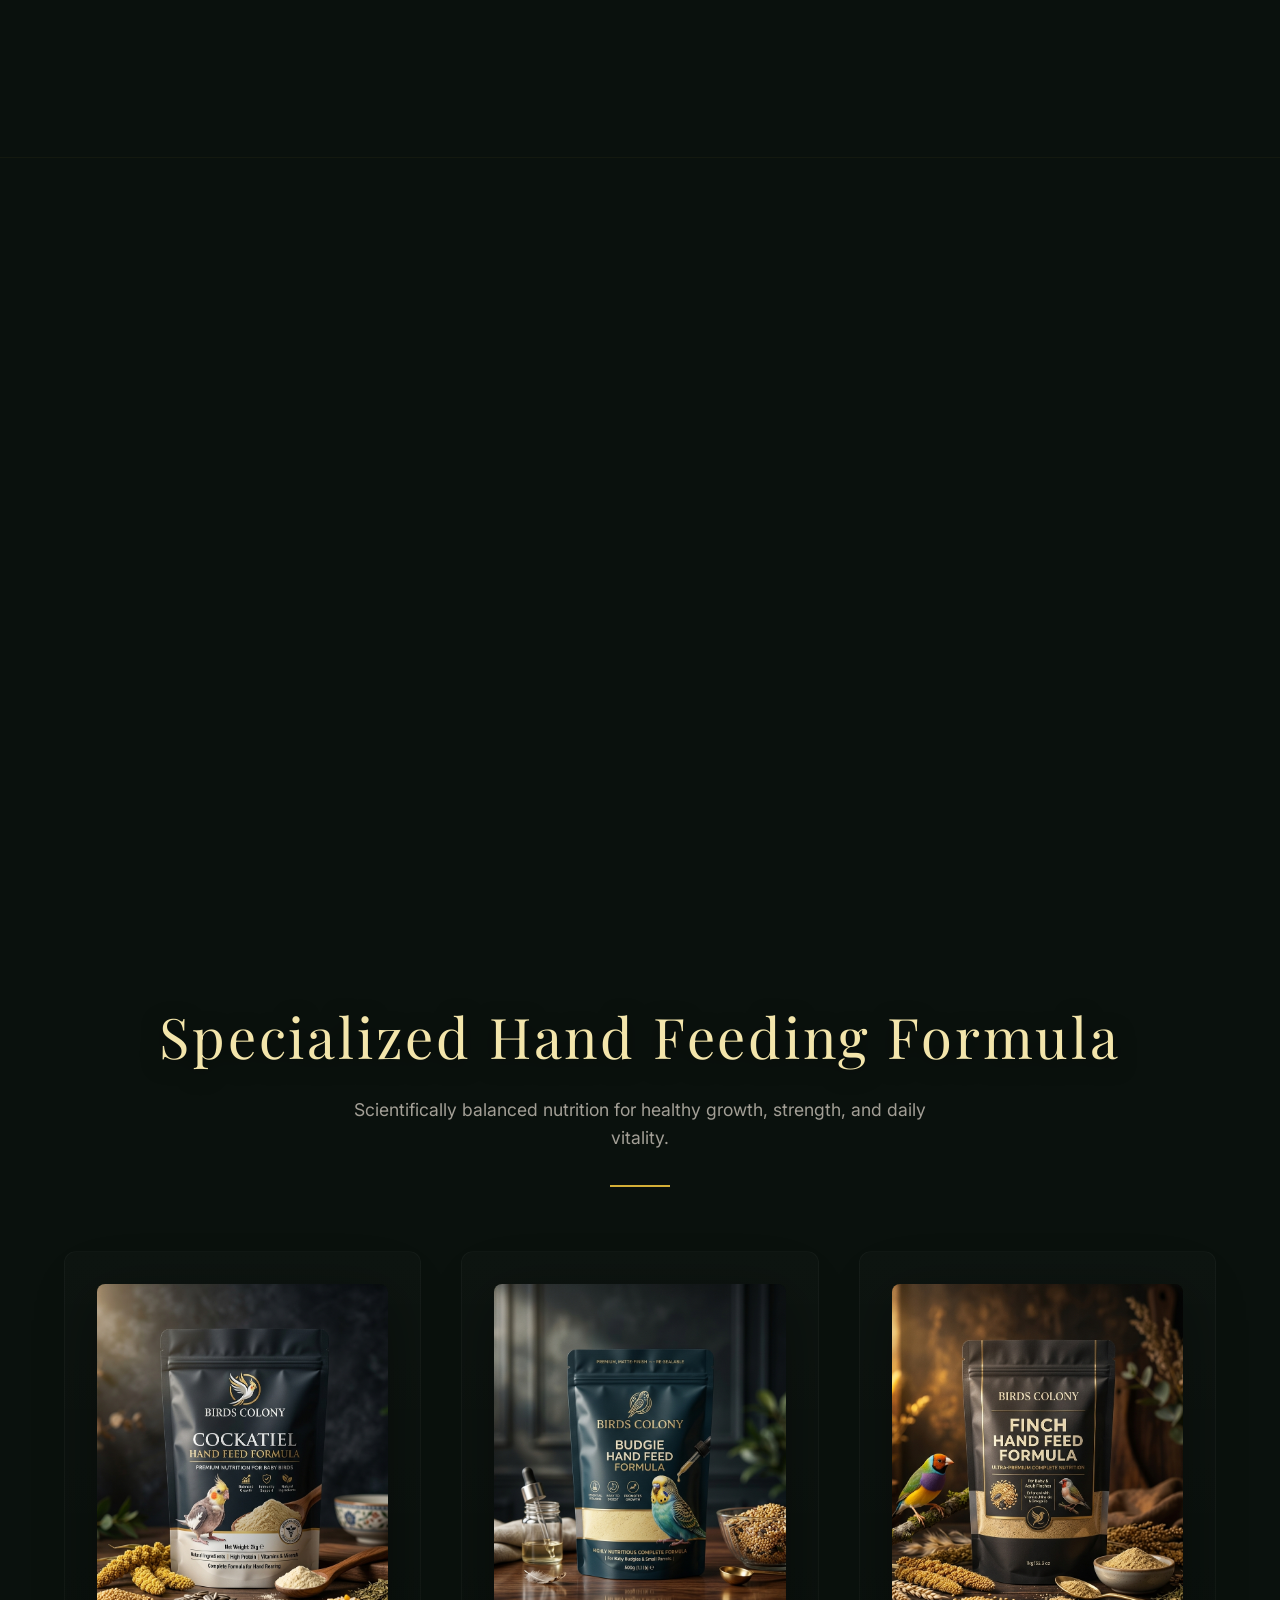
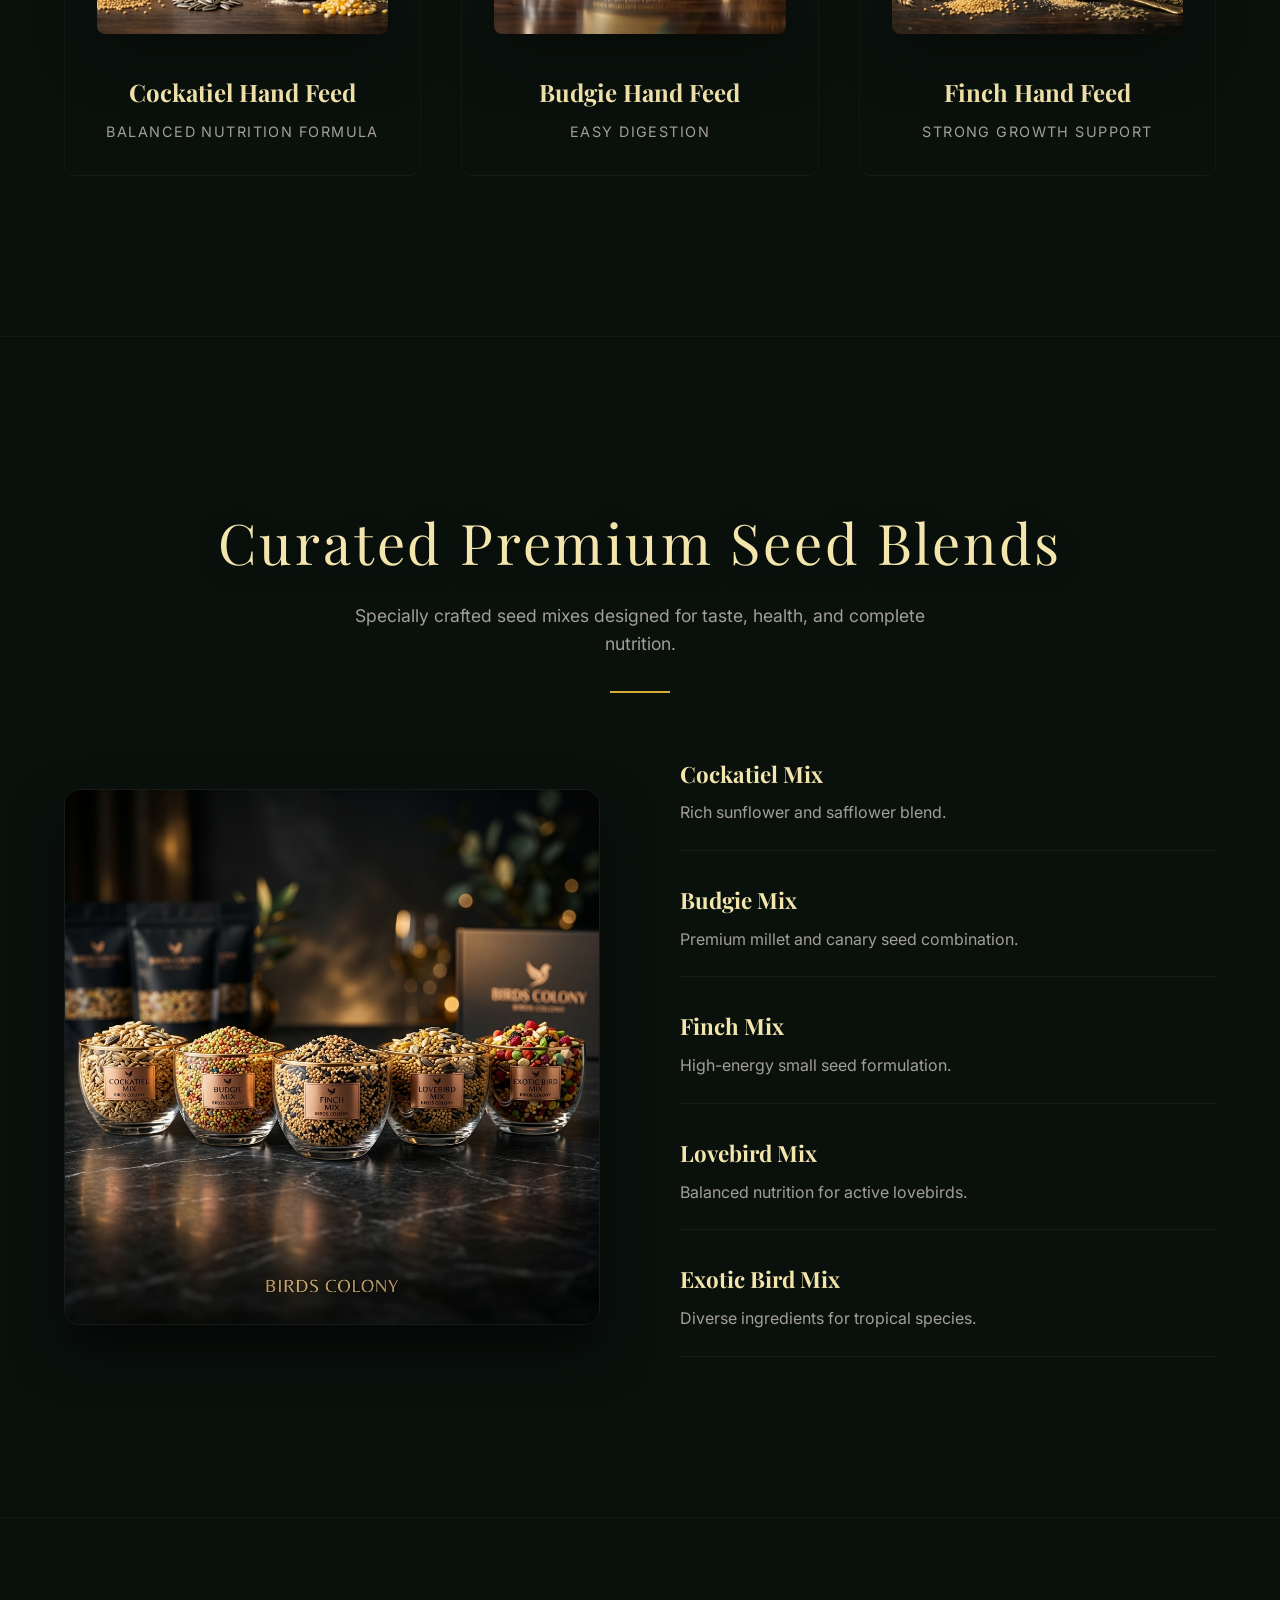
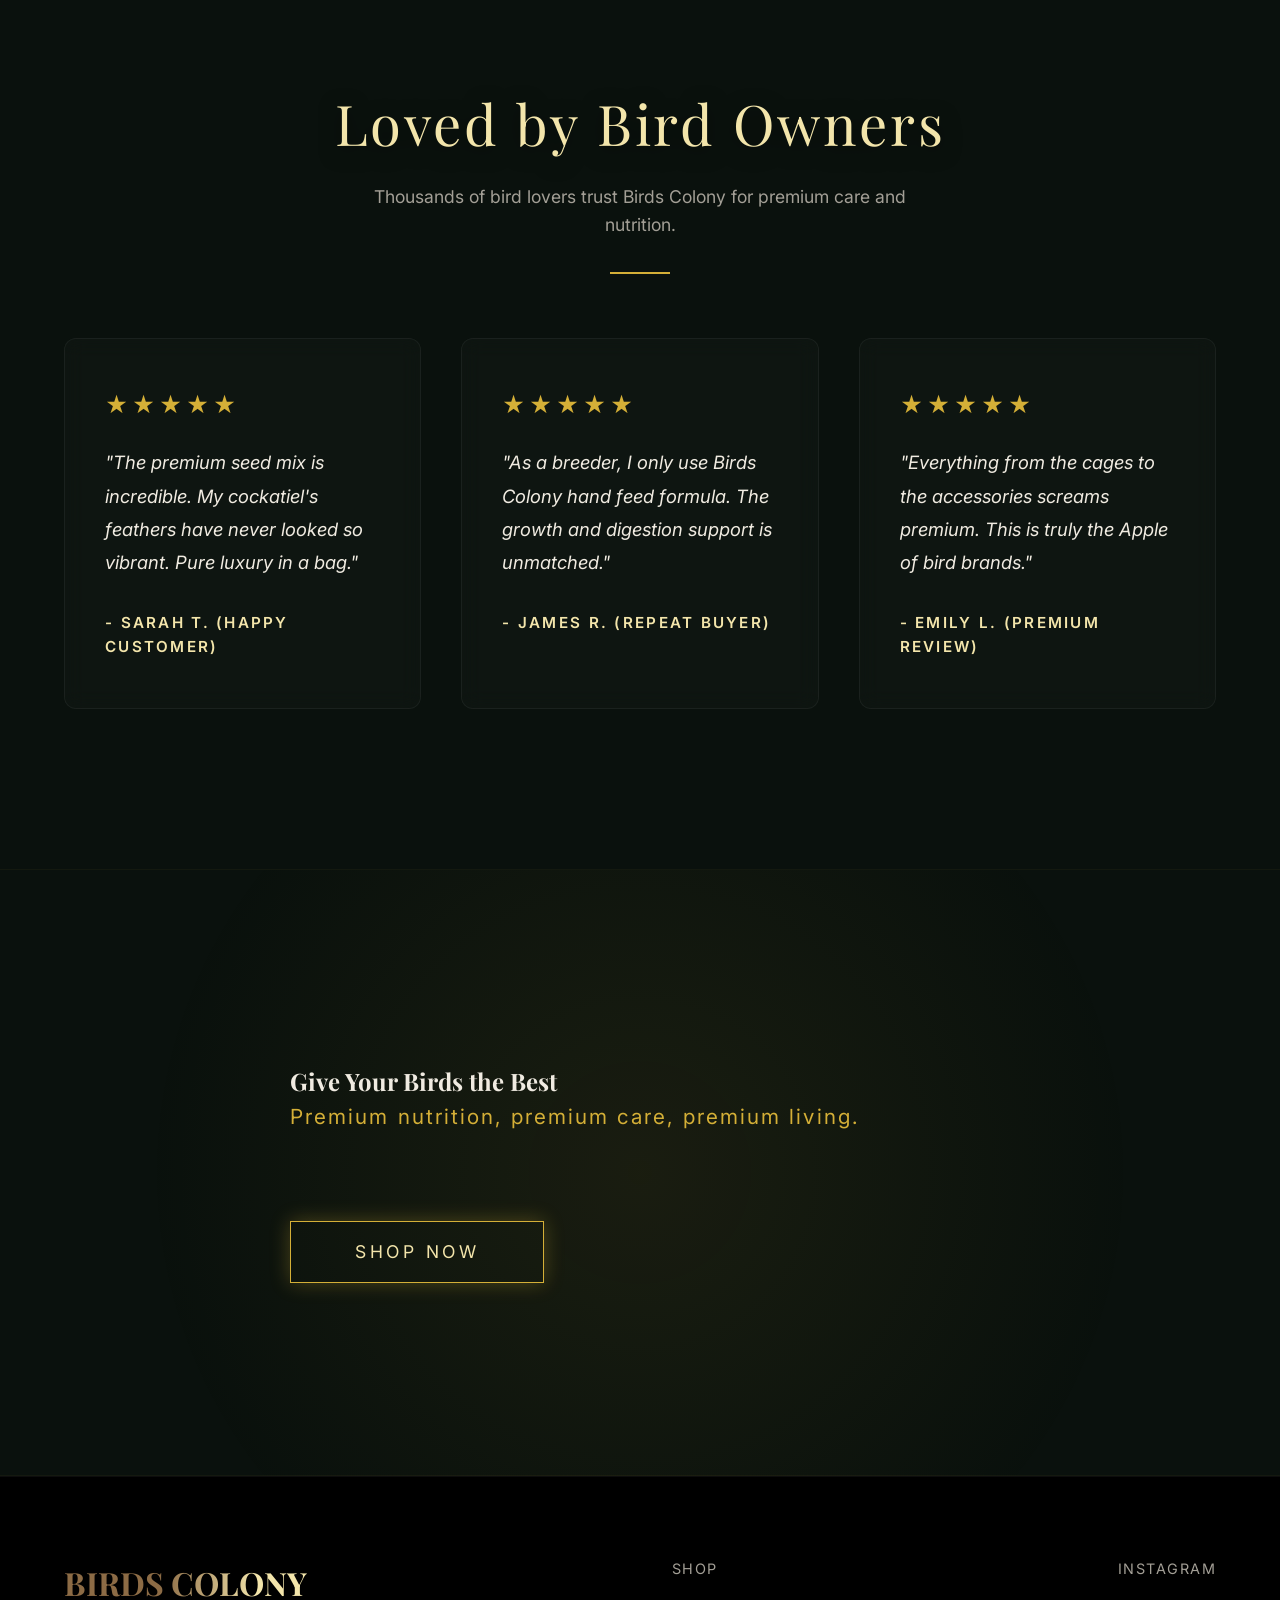
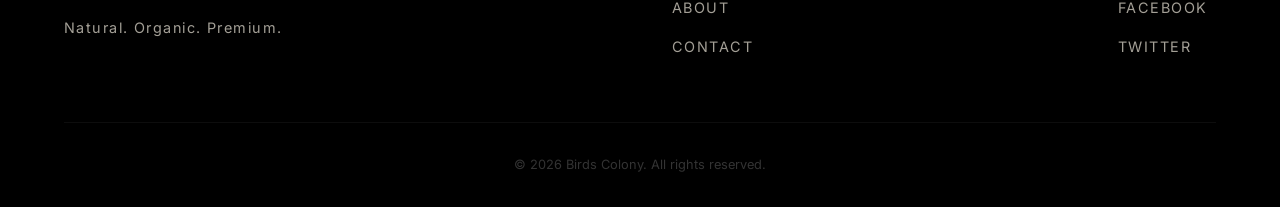
==== commit a23ac17c: "Add premium interactive book encyclopedia (Explore feature)" ====
--- a/index.html
+++ b/index.html
@@ -55,7 +55,7 @@
             <canvas id="hero-canvas"></canvas>
             
             <div class="hero-overlay-text text-overlay-2" id="text-2">
-                <button class="cta-button">Explore Birds Colony</button>
+                <a href="explore.html" class="cta-button" style="text-decoration:none;display:inline-block;">Explore Birds Colony</a>
             </div>
         </div>
     </section>
--- a/style.css
+++ b/style.css
@@ -223,16 +223,31 @@
     background-color: #000000;
 }
 
+
+
+/* Vintage Fade Overlay */
+.sticky-wrapper::after {
+    content: '';
+    position: absolute;
+    bottom: 0;
+    left: 0;
+    width: 100%;
+    height: 35vh; /* Covers bottom 35% of the screen */
+    background: linear-gradient(to top, var(--bg-dark) 0%, rgba(10, 17, 13, 0.8) 20%, transparent 100%);
+    pointer-events: none;
+    z-index: 5;
+}
+
 #hero-canvas {
     position: absolute;
-    top: 50%;
-    left: 50%;
-    transform: translate(-50%, -50%);
+    top: 0;
+    left: 0;
     width: 100vw;
     height: 100vh;
-    object-fit: cover;
     opacity: 0;
     transition: opacity 1s ease;
+    -webkit-mask-image: linear-gradient(to bottom, black 80%, transparent 100%);
+    mask-image: linear-gradient(to bottom, black 80%, transparent 100%);
 }
 
 #hero-canvas.visible {
@@ -553,11 +568,15 @@
 }
 
 /* Best Selling Categories */
+.category-slider-wrapper {
+    position: relative;
+    margin-top: 3rem;
+}
+
 .category-grid {
     display: grid;
     grid-template-columns: repeat(auto-fit, minmax(250px, 1fr));
     gap: 2rem;
-    margin-top: 3rem;
 }
 
 .category-card {
@@ -569,6 +588,9 @@
     background: linear-gradient(135deg, rgba(255,255,255,0.02) 0%, rgba(255,255,255,0.005) 100%);
     backdrop-filter: blur(10px);
     transition: transform 0.6s cubic-bezier(0.165, 0.84, 0.44, 1), box-shadow 0.6s cubic-bezier(0.165, 0.84, 0.44, 1);
+    cursor: pointer;
+    user-select: none;
+    -webkit-tap-highlight-color: transparent;
 }
 
 .category-card.card-large {
@@ -602,6 +624,9 @@
     width: 100%;
     padding: 2rem;
     background: linear-gradient(to top, rgba(0,0,0,0.9) 0%, transparent 100%);
+    display: flex;
+    justify-content: space-between;
+    align-items: flex-end;
 }
 
 .category-info h3 {
@@ -611,10 +636,30 @@
     text-shadow: 0 2px 10px rgba(0,0,0,0.8);
 }
 
+.card-arrow {
+    color: var(--gold-accent);
+    font-size: 1.4rem;
+    opacity: 0;
+    transform: translateX(-8px);
+    transition: opacity 0.3s ease, transform 0.3s ease;
+    flex-shrink: 0;
+    margin-left: 1rem;
+}
+
+.category-card:hover .card-arrow {
+    opacity: 1;
+    transform: translateX(0);
+}
+
 .category-card:hover {
     transform: translateY(-10px);
     box-shadow: 0 20px 40px rgba(0,0,0,0.6);
     border-color: rgba(212, 175, 55, 0.3);
+}
+
+/* Slider Dots (hidden on desktop) */
+.slider-dots {
+    display: none;
 }
 
 /* Why Choose Birds Colony */
@@ -888,7 +933,135 @@
     border-top: 1px solid rgba(255,255,255,0.05);
 }
 
+@media (max-width: 900px) {
+    .hand-feed-showcase {
+        grid-template-columns: repeat(2, 1fr);
+    }
+    .reviews-grid {
+        grid-template-columns: repeat(2, 1fr);
+    }
+}
+
 @media (max-width: 768px) {
+    #hero-canvas {
+        height: 65vh;
+        -webkit-mask-image: linear-gradient(to bottom, black 50%, transparent 100%);
+        mask-image: linear-gradient(to bottom, black 50%, transparent 100%);
+    }
+
+    /* === Mobile Swipe Slider for Category Section === */
+    .category-slider-wrapper {
+        overflow: hidden; /* clip to viewport width */
+        margin-left: -5%; /* bleed to edge */
+        margin-right: -5%;
+        padding: 0 5%;
+    }
+
+    .category-grid {
+        display: flex;
+        flex-direction: row;
+        flex-wrap: nowrap;
+        gap: 1.2rem;
+        overflow-x: auto;
+        scroll-snap-type: x mandatory;
+        -webkit-overflow-scrolling: touch;
+        scrollbar-width: none;         /* Firefox */
+        padding-bottom: 1.5rem;
+        scroll-padding-left: 5%;
+    }
+
+    .category-grid::-webkit-scrollbar {
+        display: none;  /* Chrome/Safari */
+    }
+
+    .category-card {
+        flex: 0 0 80vw;           /* each card = 80% of viewport width */
+        max-width: 320px;
+        height: auto;              /* auto height — NO forced crop */
+        scroll-snap-align: start;
+        display: flex;
+        flex-direction: column;
+        border-radius: 14px;
+        transform: none !important; /* disable hover lift on mobile */
+    }
+
+    .category-card.card-large {
+        grid-column: unset;        /* remove desktop span */
+        flex: 0 0 80vw;
+        max-width: 320px;
+    }
+
+    .category-img {
+        width: 100%;
+        height: 240px;
+        object-fit: contain;       /* FULL image — no cropping */
+        background-color: rgba(0,0,0,0.4);
+        padding: 1rem;
+        border-radius: 14px 14px 0 0;
+    }
+
+    .category-placeholder {
+        height: 240px;
+    }
+
+    .category-info {
+        position: relative;        /* not absolute — flows naturally */
+        padding: 1.2rem 1.5rem;
+        background: linear-gradient(to top, rgba(0,0,0,0.95), rgba(0,0,0,0.7));
+        border-radius: 0 0 14px 14px;
+        flex-direction: row;
+        align-items: center;
+        justify-content: space-between;
+    }
+
+    .category-info h3 {
+        font-size: 1.1rem;
+    }
+
+    .card-arrow {
+        opacity: 1;               /* always visible on mobile */
+        transform: translateX(0);
+    }
+
+    /* Dot Indicators */
+    .slider-dots {
+        display: flex;
+        justify-content: center;
+        gap: 0.6rem;
+        margin-top: 1rem;
+        padding-bottom: 0.5rem;
+    }
+
+    .slider-dot {
+        width: 8px;
+        height: 8px;
+        border-radius: 50%;
+        background: rgba(212, 175, 55, 0.25);
+        border: 1px solid rgba(212, 175, 55, 0.4);
+        cursor: pointer;
+        transition: all 0.3s ease;
+        padding: 0;
+    }
+
+    .slider-dot.active {
+        background: var(--gold-accent);
+        width: 22px;
+        border-radius: 4px;
+        border-color: var(--gold-accent);
+    }
+    /* === End Mobile Slider === */
+
+    .text-overlay-2 {
+        top: auto;
+        bottom: 8%;
+        gap: 1rem;
+    }
+    
+    .cta-button {
+        padding: 0.8rem 2rem;
+        font-size: 0.8rem;
+    }
+
     .product-showcase {
         grid-template-columns: 1fr;
     }
@@ -898,13 +1071,56 @@
     .nav-links {
         display: none;
     }
+    
+    .section {
+        padding: 6rem 5%;
+    }
+    
     .section-header h2 {
         font-size: 2.5rem;
     }
+    
     .text-overlay-1 h1 {
         font-size: 2.5rem;
     }
+
     .logo-reveal {
         font-size: 3rem;
     }
-}
+    
+    /* Layout Overrides */
+    .why-choose-layout,
+    .seed-collection-layout {
+        grid-template-columns: 1fr;
+        gap: 3rem;
+    }
+    
+    .trust-badges-grid {
+        grid-template-columns: 1fr;
+    }
+    
+    .hand-feed-showcase,
+    .reviews-grid {
+        grid-template-columns: 1fr;
+    }
+    
+    .promise-grid {
+        gap: 2rem;
+    }
+    
+    /* Image Adjustments */
+    .hf-img {
+        height: 250px;
+    }
+    
+    /* CTA */
+    .cta-premium {
+        padding: 8rem 5%;
+    }
+    
+    /* Footer */
+    .footer-container {
+        flex-direction: column;
+        gap: 2rem;
+    }
+}
